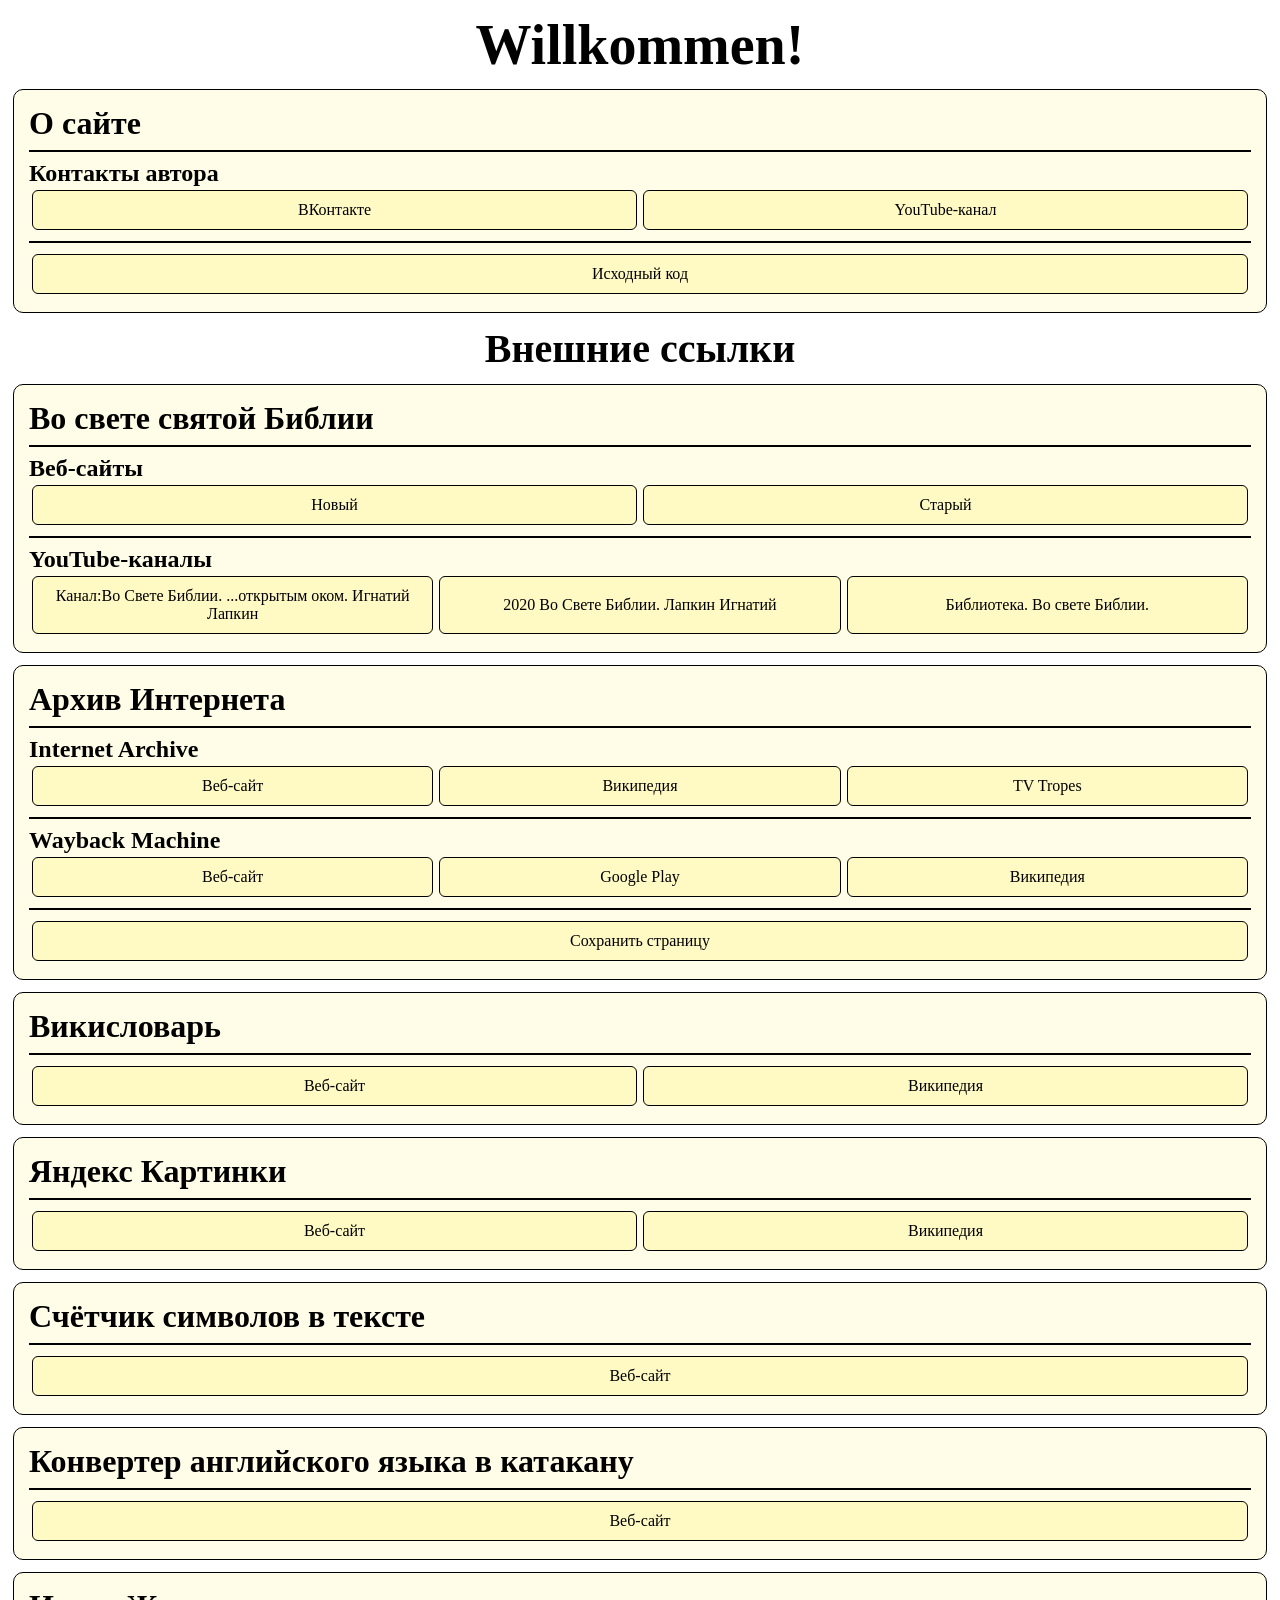
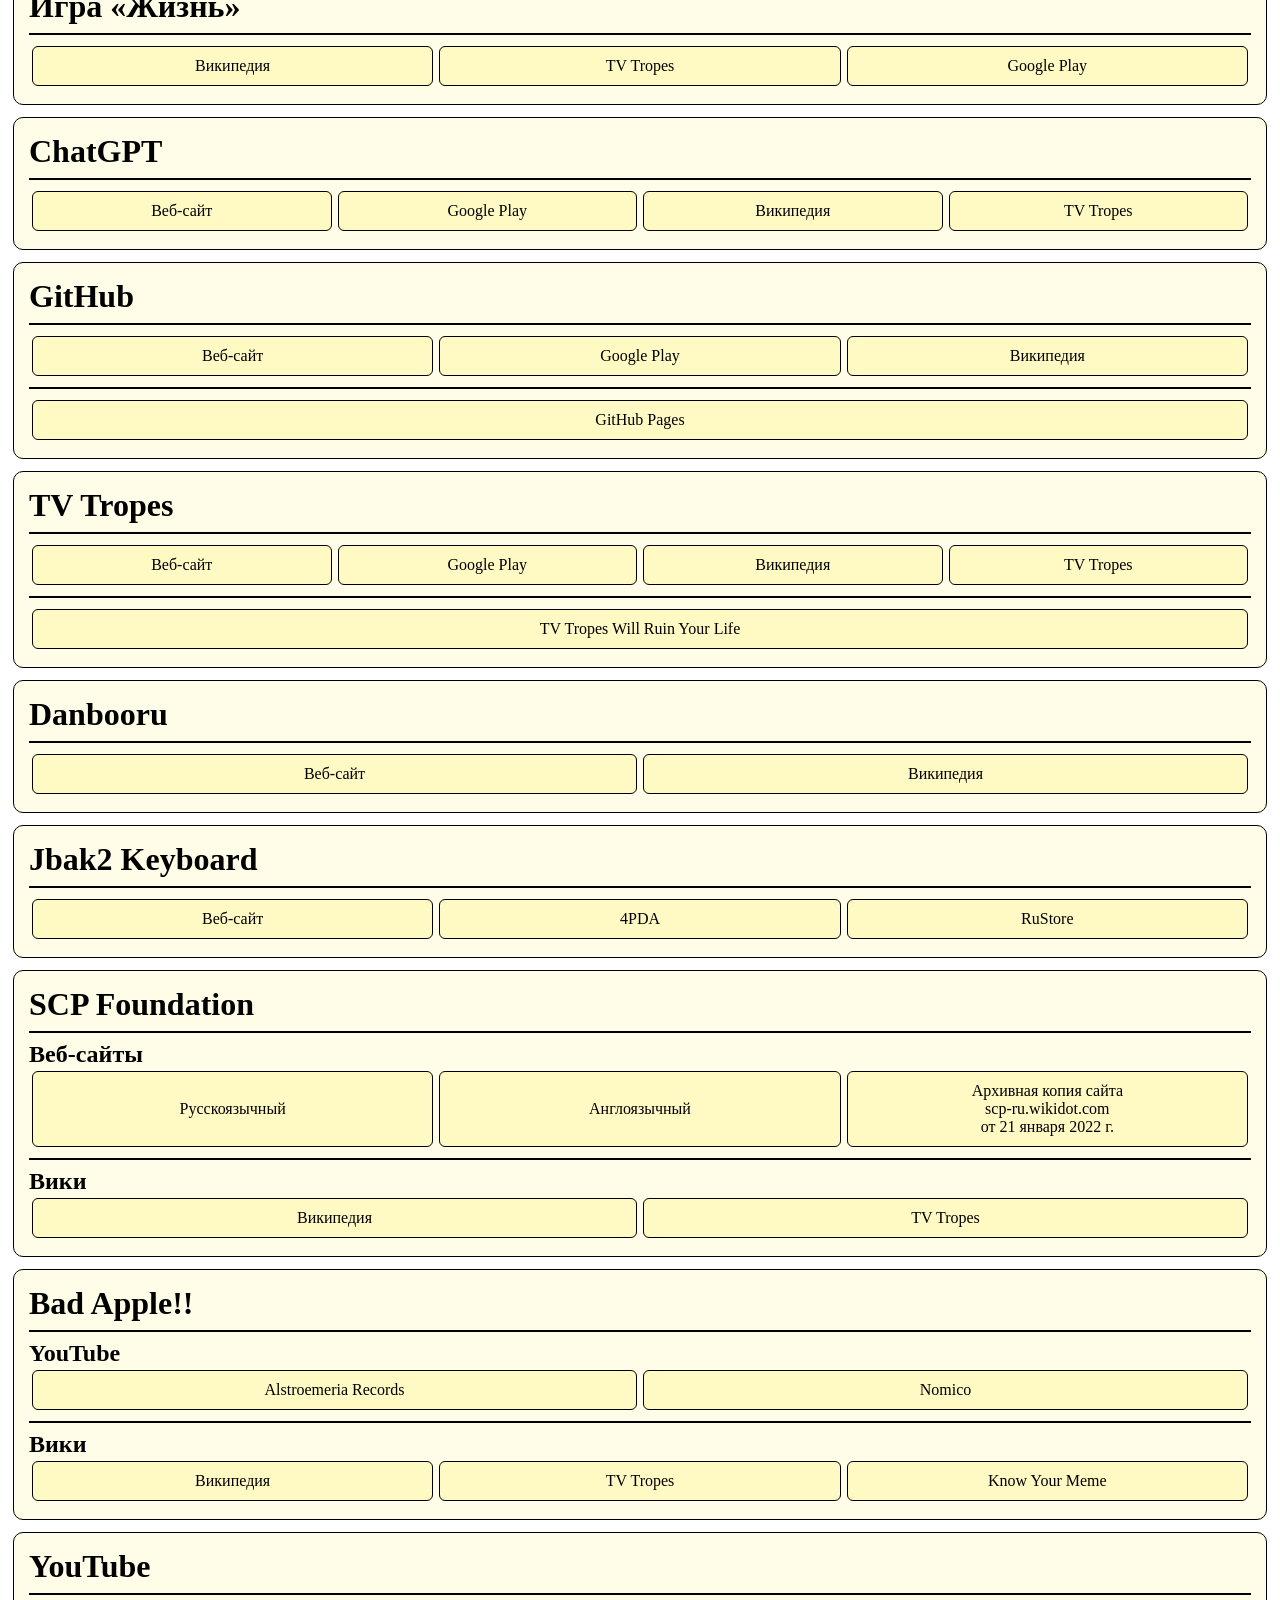
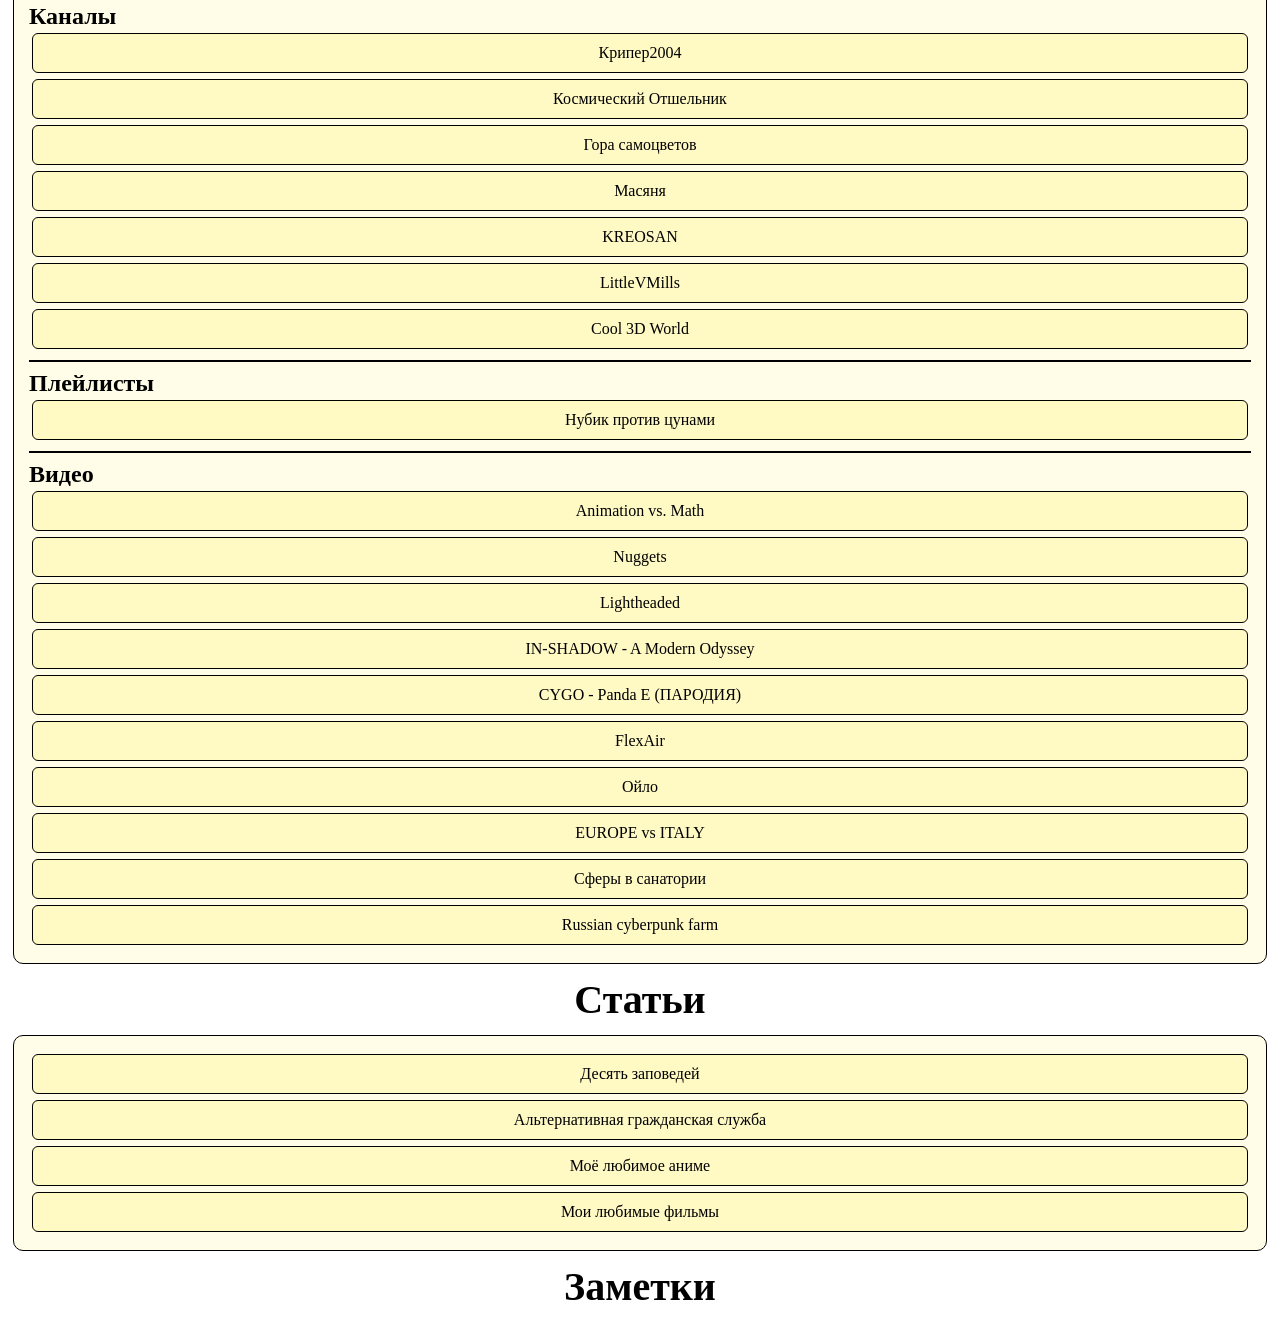
==== index.html @ fa625f8e "Add new reference link for Russian cyberpunk farm" ====
<!DOCTYPE html>
<html lang="ru">
<head>
<meta charset="UTF-8">
<meta name="theme-color" content="#0047AB">
<link rel="stylesheet" href="/styles.css">
<link rel="icon" href="/favicon.png">
<title>Тимоха 64</title>
</head>
<body>
<tac style="font-size:350%"><b>Willkommen!</b></tac>
<sec>
<h1>О сайте</h1>
<hr>
<h2>Контакты автора</h2>
<refs>
<a class="cell" href="https://vk.com/timoha64campfire">ВКонтакте</a>
<a class="cell" href="https://youtube.com/@timoha64campfire">YouTube-канал</a>
</refs>
<hr>
<refs>
<a class="cell" href="https://github.com/timoha64website/timoha64website.github.io">Исходный код</a>
</refs>
</sec>
<hc>Внешние ссылки</hc>
<sec>
<h1>Во свете святой Библии</h1>
<hr>
<h2>Веб-сайты</h2>
<refs>
<a class="cell" href="https://orthodoxbible.ru">Новый</a>
<a class="cell" href="https://kistine1.narod.ru">Старый</a>
</refs>
<hr>
<h2>YouTube-каналы</h2>
<refs>
<a class="cell" href="https://youtube.com/@vosvetebiblii">Канал:Во Свете Библии. ...открытым оком. Игнатий Лапкин</a>
<a class="cell" href="https://youtube.com/@2020vosvetebiblii">2020 Во Свете Библии. Лапкин Игнатий</a>
<a class="cell" href="https://youtube.com/@orthodoxbible">Библиотека. Во свете Библии.</a>
</refs>
</sec>
<sec>
<h1>Архив Интернета</h1>
<hr>
<h2>Internet Archive</h2>
<refs>
<a class="cell" href="https://archive.org">Веб-сайт</a>
<a class="cell" href="https://ru.wikipedia.org/wiki/Архив_Интернета">Википедия</a>
<a class="cell" href="https://tvtropes.org/pmwiki/pmwiki.php/Website/InternetArchive">TV Tropes</a>
</refs>
<hr>
<h2>Wayback Machine</h2>
<refs>
<a class="cell" href="https://web.archive.org">Веб-сайт</a>
<a class="cell" href="https://play.google.com/store/apps/details?id=com.internetarchive.waybackmachine">Google Play</a>
<a class="cell" href="https://ru.wikipedia.org/wiki/Wayback_Machine">Википедия</a>
</refs>
<hr>
<refs>
<a class="cell" href="https://web.archive.org/save">Сохранить страницу</a>
</refs>
</sec>
<sec>
<h1>Викисловарь</h1>
<hr>
<refs>
<a class="cell" href="https://www.wiktionary.org">Веб-сайт</a>
<a class="cell" href="https://ru.wikipedia.org/wiki/Викисловарь">Википедия</a>
</refs>
</sec>
<sec>
<h1>Яндекс Картинки</h1>
<hr>
<refs>
<a class="cell" href="https://yandex.ru/images">Веб-сайт</a>
<a class="cell" href="https://ru.wikipedia.org/wiki/Яндекс_Картинки">Википедия</a>
</refs>
</sec>
<sec>
<h1>Счётчик символов в тексте</h1>
<hr>
<refs>
<a class="cell" href="https://charactercalculator.com/ru">Веб-сайт</a>
</refs>
</sec>
<sec>
<h1>Конвертер английского языка в катакану</h1>
<hr>
<refs>
<a class="cell" href="https://www.sljfaq.org/cgi/e2k.cgi">Веб-сайт</a>
</refs>
</sec>
<sec>
<h1>Игра «Жизнь»</h1>
<hr>
<refs>
<a class="cell" href="https://ru.wikipedia.org/wiki/Игра_«Жизнь»">Википедия</a>
<a class="cell" href="https://tvtropes.org/pmwiki/pmwiki.php/VideoGame/ConwaysGameOfLife">TV Tropes</a>
<a class="cell" href="https://play.google.com/store/apps/details?id=com.dbarans.gameoflife">Google Play</a>
</refs>
</sec>
<sec>
<h1>ChatGPT</h1>
<hr>
<refs>
<a class="cell" href="https://chatgpt.com">Веб-сайт</a>
<a class="cell" href="https://play.google.com/store/apps/details?id=com.openai.chatgpt">Google Play</a>
<a class="cell" href="https://ru.wikipedia.org/wiki/ChatGPT">Википедия</a>
<a class="cell" href="https://tvtropes.org/pmwiki/pmwiki.php/MediaNotes/ChatGPT">TV Tropes</a>
</refs>
</sec>
<sec>
<h1>GitHub</h1>
<hr>
<refs>
<a class="cell" href="https://github.com">Веб-сайт</a>
<a class="cell" href="https://play.google.com/store/apps/details?id=com.github.android">Google Play</a>
<a class="cell" href="https://ru.wikipedia.org/wiki/GitHub">Википедия</a>
</refs>
<hr>
<refs>
<a class="cell" href="https://pages.github.com">GitHub Pages</a>
</refs>
</sec>
<sec>
<h1>TV Tropes</h1>
<hr>
<refs>
<a class="cell" href="https://tvtropes.org">Веб-сайт</a>
<a class="cell" href="https://play.google.com/store/apps/details?id=org.tvtropes.app">Google Play</a>
<a class="cell" href="https://ru.wikipedia.org/wiki/TV_Tropes">Википедия</a>
<a class="cell" href="https://tvtropes.org/pmwiki/pmwiki.php/Website/TVTropes">TV Tropes</a>
</refs>
<hr>
<refs>
<a class="cell" href="https://tvtropes.org/pmwiki/pmwiki.php/JustForFun/TVTropesWillRuinYourLife">TV Tropes Will Ruin Your Life</a>
</refs>
</sec>
<sec>
<h1>Danbooru</h1>
<hr>
<refs>
<a class="cell" href="https://safebooru.donmai.us">Веб-сайт</a>
<a class="cell" href="https://en.wikipedia.org/wiki/Danbooru">Википедия</a>
</refs>
</sec>
<sec>
<h1>Jbak2 Keyboard</h1>
<hr>
<refs>
<a class="cell" href="https://jbak2.ucoz.net">Веб-сайт</a>
<a class="cell" href="https://4pda.to/forum/index.php?showtopic=638021">4PDA</a>
<a class="cell" href="https://www.rustore.ru/catalog/app/com.jbak2.JbakKeyboard">RuStore</a>
</refs>
</sec>
<sec>
<h1>SCP Foundation</h1>
<hr>
<h2>Веб-сайты</h2>
<refs>
<a class="cell" href="https://scpfoundation.net">Русскоязычный</a>
<a class="cell" href="https://scp-wiki.wikidot.com">Англоязычный</a>
<a class="cell" href="https://web.archive.org/web/20220121201047/http://scp-ru.wikidot.com">Архивная копия сайта<br>scp-ru.wikidot.com<br>от 21 января 2022 г.</a>
</refs>
<hr>
<h2>Вики</h2>
<refs>
<a class="cell" href="https://ru.wikipedia.org/wiki/SCP_Foundation">Википедия</a>
<a class="cell" href="https://tvtropes.org/pmwiki/pmwiki.php/Website/SCPFoundation">TV Tropes</a>
</refs>
</sec>
<sec>
<h1>Bad Apple!!</h1>
<hr>
<h2>YouTube</h2>
<refs>
<a class="cell" href="https://youtu.be/_aTq73Oz2hU">Alstroemeria Records</a>
<a class="cell" href="https://youtu.be/zPOMR2tenHE">Nomico</a>
</refs>
<hr>
<h2>Вики</h2>
<refs>
<a class="cell" href="https://simple.wikipedia.org/wiki/Bad_Apple!!">Википедия</a>
<a class="cell" href="https://tvtropes.org/pmwiki/pmwiki.php/Music/BadApple">TV Tropes</a>
<a class="cell" href="https://knowyourmeme.com/memes/bad-apple">Know Your Meme</a>
</refs>
</sec>
<sec>
<h1>YouTube</h1>
<hr>
<h2>Каналы</h2>
<refs>
<a class="cell" href="https://youtube.com/@kriper2004">Крипер2004</a>
</refs>
<refs>
<a class="cell" href="https://youtube.com/@kosmicheskiy_otshelnik">Космический Отшельник</a>
</refs>
<refs>
<a class="cell" href="https://youtube.com/@mountainofgems">Гора самоцветов</a>
</refs>
<refs>
<a class="cell" href="https://youtube.com/@masyanyas">Масяня</a>
</refs>
<refs>
<a class="cell" href="https://youtube.com/@kreosan">KREOSAN</a>
</refs>
<refs>
<a class="cell" href="https://youtube.com/@littlevmills">LittleVMills</a>
</refs>
<refs>
<a class="cell" href="https://youtube.com/@cool3dworld">Cool 3D World</a>
</refs>
<hr>
<h2>Плейлисты</h2>
<refs>
<a class="cell" href="https://youtube.com/playlist?list=PLaXZuZRK7n_GMtzns7CGPfnDXzZ-rn4II">Нубик против цунами</a>
</refs>
<hr>
<h2>Видео</h2>
<refs>
<a class="cell" href="https://youtu.be/B1J6Ou4q8vE">Animation vs. Math</a>
</refs>
<refs>
<a class="cell" href="https://youtu.be/HUngLgGRJpo">Nuggets</a>
</refs>
<refs>
<a class="cell" href="https://youtu.be/oCpWbuKwlPc">Lightheaded</a>
</refs>
<refs>
<a class="cell" href="https://youtu.be/j800SVeiS5I">IN-SHADOW - A Modern Odyssey</a>
</refs>
<refs>
<a class="cell" href="https://youtu.be/nFB8_APHCC8">CYGO - Panda E (ПАРОДИЯ)</a>
</refs>
<refs>
<a class="cell" href="https://youtu.be/1PaB948E2C4">FlexAir</a>
</refs>
<refs>
<a class="cell" href="https://youtu.be/TLL9h8WvNHU">Ойло</a>
</refs>
<refs>
<a class="cell" href="https://youtu.be/tzQuuoKXVq0">EUROPE vs ITALY</a>
</refs>
<refs>
<a class="cell" href="https://youtu.be/19oaDJJI9lg">Сферы в санатории</a>
</refs>
<refs>
<a class="cell" href="https://youtu.be/8HZ4DnVfWYQ">Russian cyberpunk farm</a>
</refs>
</sec>
<hc>Статьи</hc>
<sec>
<refs>
<a class="cell" href="/pages/Ten_Commandments.html">Десять заповедей</a>
</refs>
<refs>
<a class="cell" href="/pages/Alternative_civilian_service.html">Альтернативная гражданская служба</a>
</refs>
<refs>
<a class="cell" href="/pages/My_favorite_anime.html">Моё любимое аниме</a>
</refs>
<refs>
<a class="cell" href="/pages/My_favorite_movies.html">Мои любимые фильмы</a>
</refs>
<refs>

</refs>
</sec>
<hc>Заметки</hc>
<!--
<tac style="font-family:Times New Roman;font-size:1500%">יהוה</tac>
<tac>
<fieldset style="display:inline-block">
<legend>Прит. 18:11</legend>
Имя Господа — крепкая башня: убегает в неё праведник — и безопасен.
</fieldset>
</tac>
<hr>
<h1>Изучение святой Библии</h1>
<ul>
<li>
Читать православную версию святой Библии (77 книг) онлайн на русском языке
<ul>
<li><a href="https://azbyka.ru/biblia">Азбука веры</a></li>
<li><a href="https://bible.by/syn-77">Библия онлайн (bible.by)</a></li>
<li><a href="https://bible.ru/bible/rst78">Библия онлайн (bible.ru)</a></li>
</ul>
</li>
<li>
Читать протестантскую версию святой Библии (66 книг) онлайн на английском языке
<ul>
<li><a href="https://www.biblegateway.com">Bible Gateway</a></li>
</ul>
</li>
<li>
Скачать православную версию святой Библии (77 книг) на ПК
<ul>
<li><a href="https://www.biblequote.org">BibleQuote</a></li>
</ul>
</li>
<li>
Скачать протестантскую версию святой Библии (66 книг) на телефон
<ul>
<li><a href="https://mybible.zone/ru">MyBible</a></li>
</ul>
</li>
</ul>
-->
</body>
</html>
---- styles.css ----
body {font-family:Inter;text-size-adjust:none;padding:5px}
p {margin:0px;text-indent:23px;line-height:135%}
ul, ol {margin-top:0px;margin-bottom:0px;line-height:150%}
hr {border:1px solid black}
.f200 {font-size:200%}

sec {
    border: 1px solid black;
    border-radius: 10px;
    margin: 12px 0;
    padding: 15px;
    background-color: #FFFDE7;
    display: block;
}

sec hr {
    border: 0.5px solid black;
}

sec :is(h1, h2, h3, h4, h5, h6) {
    margin-top: 0px;
    margin-bottom: 0px;
}

refs {
    display: grid;
    grid-auto-columns: 1fr;
    grid-auto-flow: column;
}

.cell {
    border: 1px solid black;
    border-radius: 6px;
    margin: 3px;
    padding: 10px;
    background-color: #FFF9C4;
    display: flex;
    align-items: center;
    justify-content: center;
    text-align: center;
    text-decoration: none;
    color: inherit;
}

table {border-collapse:collapse;margin-top:3px;margin-bottom:3px}
td,th {border:1px solid black;padding:5px}
.vat,.vat td {vertical-align:top}

fieldset,legend {border:1px solid black;border-radius:3px}
fieldset {margin-top:5px;margin-bottom:5px}
fieldset:not(:has(> legend)) {padding-top:10px}

hc {display:block;text-align:center;font-size:250%;font-weight:bold}
hc2 {display:block;text-align:center;font-size:140%;font-weight:bold}
tac {display:block;text-align:center}
tar {display:block;text-align:right}
.tac {text-align:center}
.tar {text-align:right}

wspl {display:block;white-space:pre-line}
.wspl {white-space:pre-line}
.w100 {width:100%}

gb1 {padding-left:2px;padding-right:2px;border-radius:3px;white-space:nowrap;background-color:#1F883D;border:1px solid #1F793A;color:white}
gb2 {padding-left:2px;padding-right:2px;border-radius:3px;white-space:nowrap;background-color:#F6F8FA;border:1px solid #D1D9E0}
nw {white-space:nowrap}
.ii {vertical-align:middle} /* bottom , text-bottom */
.bsh td {border-style:hidden}

@font-face {
font-family:Inter;
src:url('/files/fonts/Inter.ttf');
}

@font-face {
font-family:Times New Roman;
src:url('/files/fonts/timesnewroman.ttf');
}

.il {list-style-type:decimal;display:list-item;margin-left:40px}
.fn {white-space:nowrap;vertical-align:super;text-decoration:none;user-select:none;font-weight:normal}
:target {background-color:#DDEEFF}

/*
tab {padding-left:3px;padding-right:3px;user-select:all;background-color:#000000;color:#FFFFFF;border-radius:3px;white-space:pre;display:block;overflow:scroll}
tai {padding-left:3px;padding-right:3px;user-select:all;background-color:#000000;color:#FFFFFF;border-radius:3px;white-space:pre;display:inline}
.bu {display:block;user-select:none;background-color:#CFAD80;padding:5px;margin:5px;border-radius:5px;text-decoration:none;color:black;cursor:pointer;font-family:Cherry Swash,NAMU}
.ii {height:2ex;vertical-align:middle}

@font-face {
font-family:Cherry Swash;
src:url('/directories/files/fonts/CherrySwash-Regular.ttf');
unicode-range:U+41-7a;
}

body,chem .katex {font-family:Cherry Swash,PT Mono,NAMU,Source Sans Pro,Noto Emoji,"M PLUS 1p",Noto Sans Japanese,Inter}
body {word-break:break-word}
.in {font-family:Inter}
.ar {font-family:Arial}
gr,.gr,chem .katex {font-family:Zen Kurenaido}
h6 {font-size:100%}
h5 {font-size:120%}
h4 {font-size:140%}
h3 {font-size:160%}
h2 {font-size:180%}
cf {display:block;border:1px solid black;background-color:#FAEBD7;padding:7px}
.cs {font-family:Church Slavonic}
ab {text-indent:10%;display:inline-block}
.tac,[class=tac] td {text-align:center}
.bi {background-repeat:no-repeat;background-size:100%}
table[class=tac] ol,ul {text-align:left}
table {border-collapse:collapse;display:block;overflow:scroll}
td {white-space:nowrap;border:1px solid black}
th {white-space:nowrap;background-color:#F7EBDB;text-align:center;font-weight:normal;border:1px solid black}
[class=wsn] td {white-space:normal}
a {text-underline-position:under}
ol,ul {padding-right:20px}
min {vertical-align:super;font-size:70%;text-decoration-line:underline}
qi::before {content:url('/directories/files/images/svg/quote.svg')}
qi::after {content:url('/directories/files/images/svg/quote.svg')}
qb::before {content:url('/directories/files/images/svg/quote.svg')}
qb::after {content:url('/directories/files/images/svg/quote.svg')}
qb {display:block;text-align:center;padding:20px}
.er::after {vertical-align:top;display:inline-block;content:url('/directories/files/images/svg/external_reference.svg')}
.ww::after {vertical-align:top;display:inline-block;content:url('/directories/files/images/svg/Wikipedia_W.svg')}
bf {display:inline-block;border:1px solid black}
bfb {display:block;border:1px solid black}
rf {display:inline-block;border:1px solid red;padding:1px}
rfb {display:block;border:1px solid red}
bo,.bo {font-weight:bold}
it,.it {font-style:italic}
un,.un {text-decoration-line:underline;text-underline-position:under}
lt,.lt {text-decoration-line:line-through}
ov,.ov {text-decoration-line:overline}
subs {vertical-align:sub;font-size:70%}
sups {vertical-align:super;font-size:70%}
kn {font-kerning:none}
deg90 {transform:rotate(90deg);display:inline-block}
deg180 {transform:rotate(180deg);display:inline-block}
deg270 {transform:rotate(270deg);display:inline-block}
mi {transform:scaleX(-1);display:inline-block}

.mn,ul[class=mn] li {list-style-type:none}
.md,ul[class=md] li,.md2 ul li {list-style-type:disc}
.check,ul[class=check] li {list-style-type:"✓ "}
.cross,ul[class=cross] li {list-style-type:"✕ "}
.bb,ul[class=bb] li {list-style-type:"☐ "}
.bbc,ul[class=bbc] li {list-style-type:"☑ "}
.bbx,ul[class=bbx] li {list-style-type:"☒ "}
.cl,ul[class=cl] li {list-style-type:"\1f12f"}

@counter-style number_dot {system:fixed;symbols:⒈ ⒉ ⒊ ⒋ ⒌ ⒍ ⒎ ⒏ ⒐ ⒑ ⒒ ⒓ ⒔ ⒕ ⒖ ⒗ ⒘ ⒙ ⒚ ⒛;suffix:" "}
.number_dot {list-style-type:number_dot}
@counter-style number_circled {system:fixed;symbols:① ② ③ ④ ⑤ ⑥ ⑦ ⑧ ⑨ ⑩ ⑪ ⑫ ⑬ ⑭ ⑮ ⑯ ⑰ ⑱ ⑲ ⑳ ㉑ ㉒ ㉓ ㉔ ㉕ ㉖ ㉗ ㉘ ㉙ ㉚ ㉛ ㉜ ㉝ ㉞ ㉟ ㊱ ㊲ ㊳ ㊴ ㊵ ㊶ ㊷ ㊸ ㊹ ㊺ ㊻ ㊼ ㊽ ㊾ ㊿;suffix:" "}
.number_circled {list-style-type:number_circled}
@counter-style number_parenthesis {system:fixed;symbols:"1";suffix:") "}
.number_parenthesis {list-style-type:number_parenthesis}
@counter-style cyrillic_parenthesis {system:alphabetic;symbols:а б в г д е ё ж з и й к л м н о п р с т у ф х ц ч ш щ ъ ы ь э ю я;suffix:") "}
.cyrillic_parenthesis {list-style-type:cyrillic_parenthesis}
@counter-style cyrillic_dot {system:alphabetic;symbols:а б в г д е ё ж з и й к л м н о п р с т у ф х ц ч ш щ ъ ы ь э ю я;suffix:". "}
.cyrillic_dot {list-style-type:cyrillic_dot}
.ma ::marker {content:counters(list-item,'.')' '}
.ma li {list-style-position:inside}

@font-face {
font-family:PT Mono;
src:url('/directories/files/fonts/PTMono-Regular.ttf');
unicode-range:U+30-39,U+FB01;
}
@font-face {
font-family:Zen Kurenaido;
src:url('/directories/files/fonts/ZenKurenaido.ttf');
unicode-range:U+391-3a1,U+3a3-3a9,U+3b1-3c9;
}
@font-face {
font-family:Source Sans Pro;
src:url('/directories/files/fonts/SourceSansPro.ttf');
unicode-range:U+bd,U+2153,U+bc,U+2155,U+2159,U+2150,U+215b,U+2151,U+2152,U+2154,U+2156,U+be,U+2157,U+215c,U+2158,U+215a,U+215d,U+215e,U+2044,U+2189,U+7c,U+a6,U+2016;
}
@font-face {
font-family:Inter;
src:url('/directories/files/fonts/Inter.ttf');
}
@font-face {
font-family:"M PLUS 1p";
src:url('/directories/files/fonts/MPLUS1p.ttf');
unicode-range:U+2640,U+2642,U+203e,U+230a,U+2308,U+230b,U+2309,U+5350,U+534d,U+2217,U+2020,U+2302,U+2423,U+21b2,U+21c5,U+21c4,U+21d2,U+21e4,U+21e5,U+21c8,U+21ca,U+2220,U+221a,U+221b,U+221c,U+2300,U+b1,U+2213,U+214b,U+2610-2612,U+2715,U+24ea,U+2460-2473,U+3251-325f,U+32b1-32bf;
size-adjust:100.9%;
}
@font-face {
font-family:Noto Emoji;
src:url('/directories/files/fonts/NotoEmoji.ttf');
unicode-range:U+1fa99,U+1f48e,U+1f381,U+1f4a3,U+1f947,U+1f948,U+1f949,U+2734,U+2139,U+2b05,U+2b06,U+2b07,U+27a1,U+271d,U+2626,U+1FAC0;
}
@font-face {
font-family:Noto Sans Japanese;
src:url('/directories/files/fonts/NotoSansJP.otf');
unicode-range:U+2660-2667,U+2042,U+2295,U+2488-249b,U+24d8;
}
@font-face {
font-family:Church Slavonic;
src:url('https://azbyka.ru/biblia/assets/fonts/PonomarUnicode.ttf');
}
*/
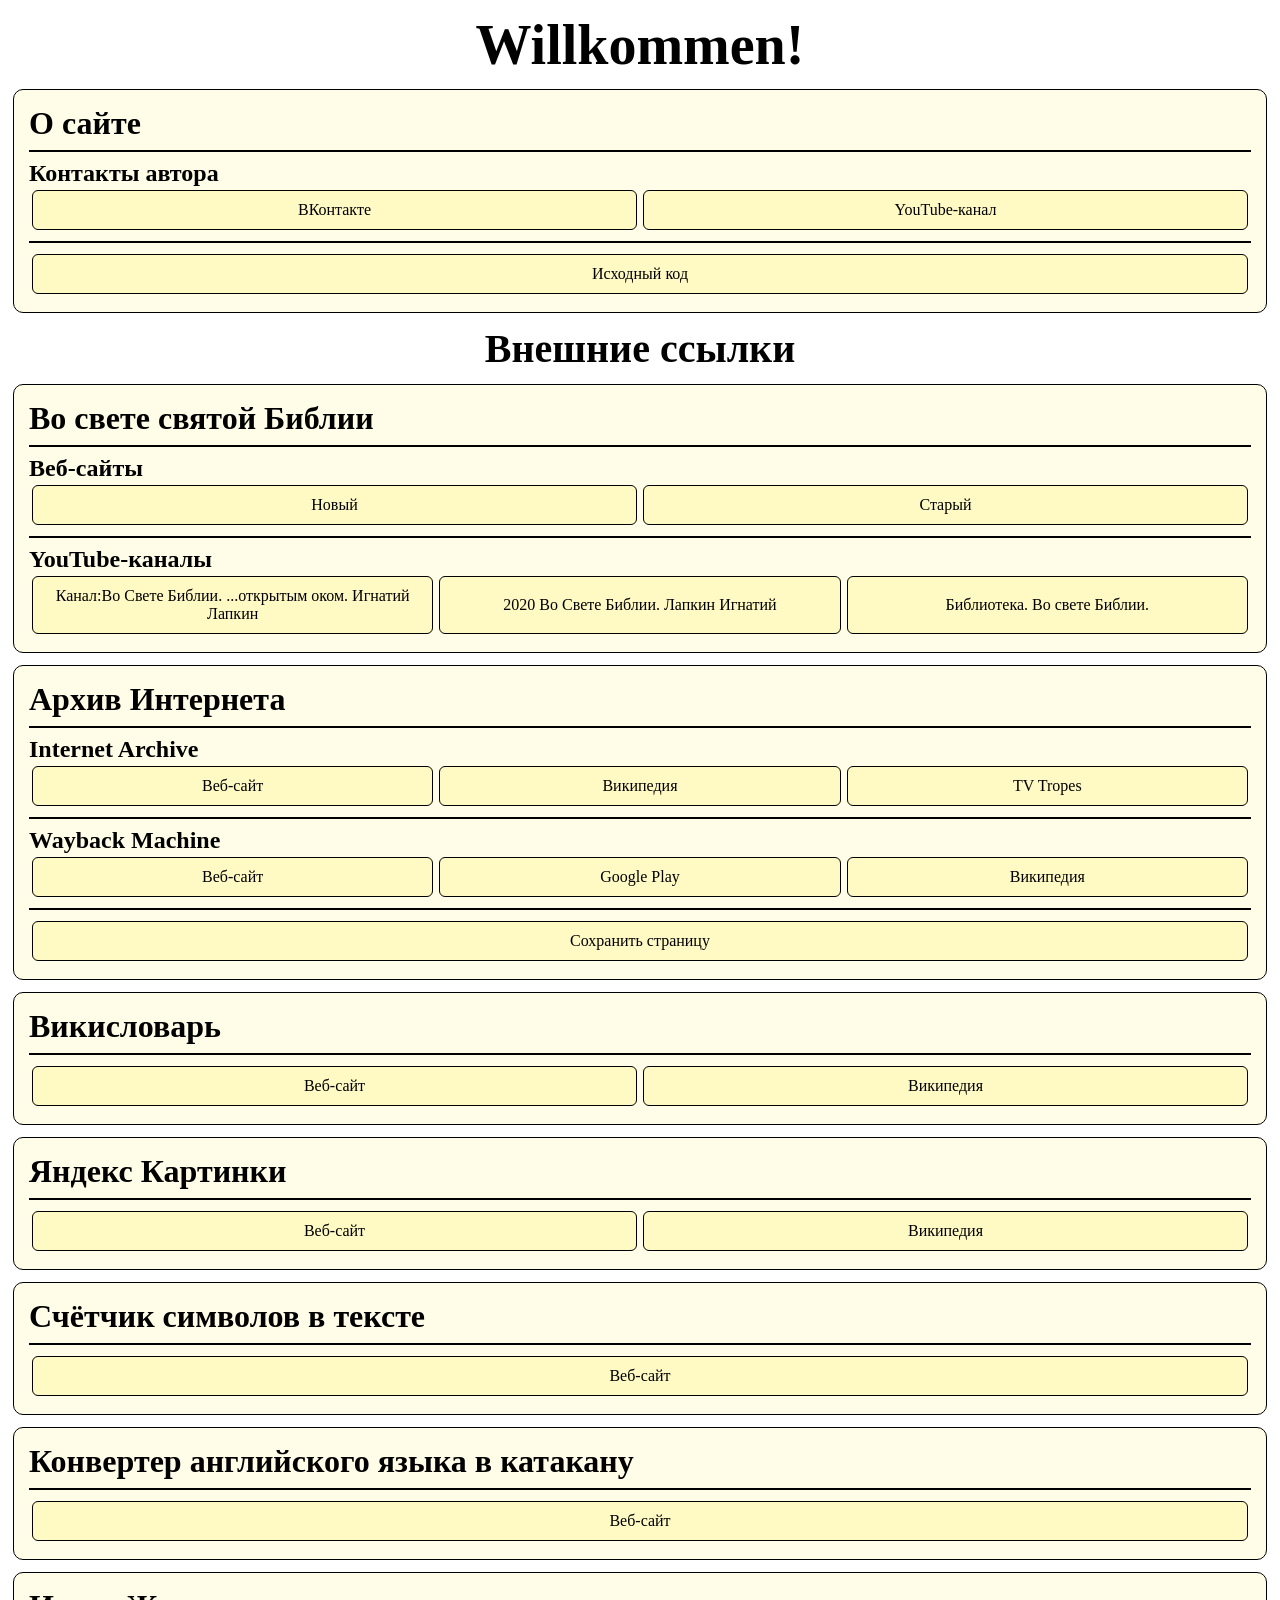
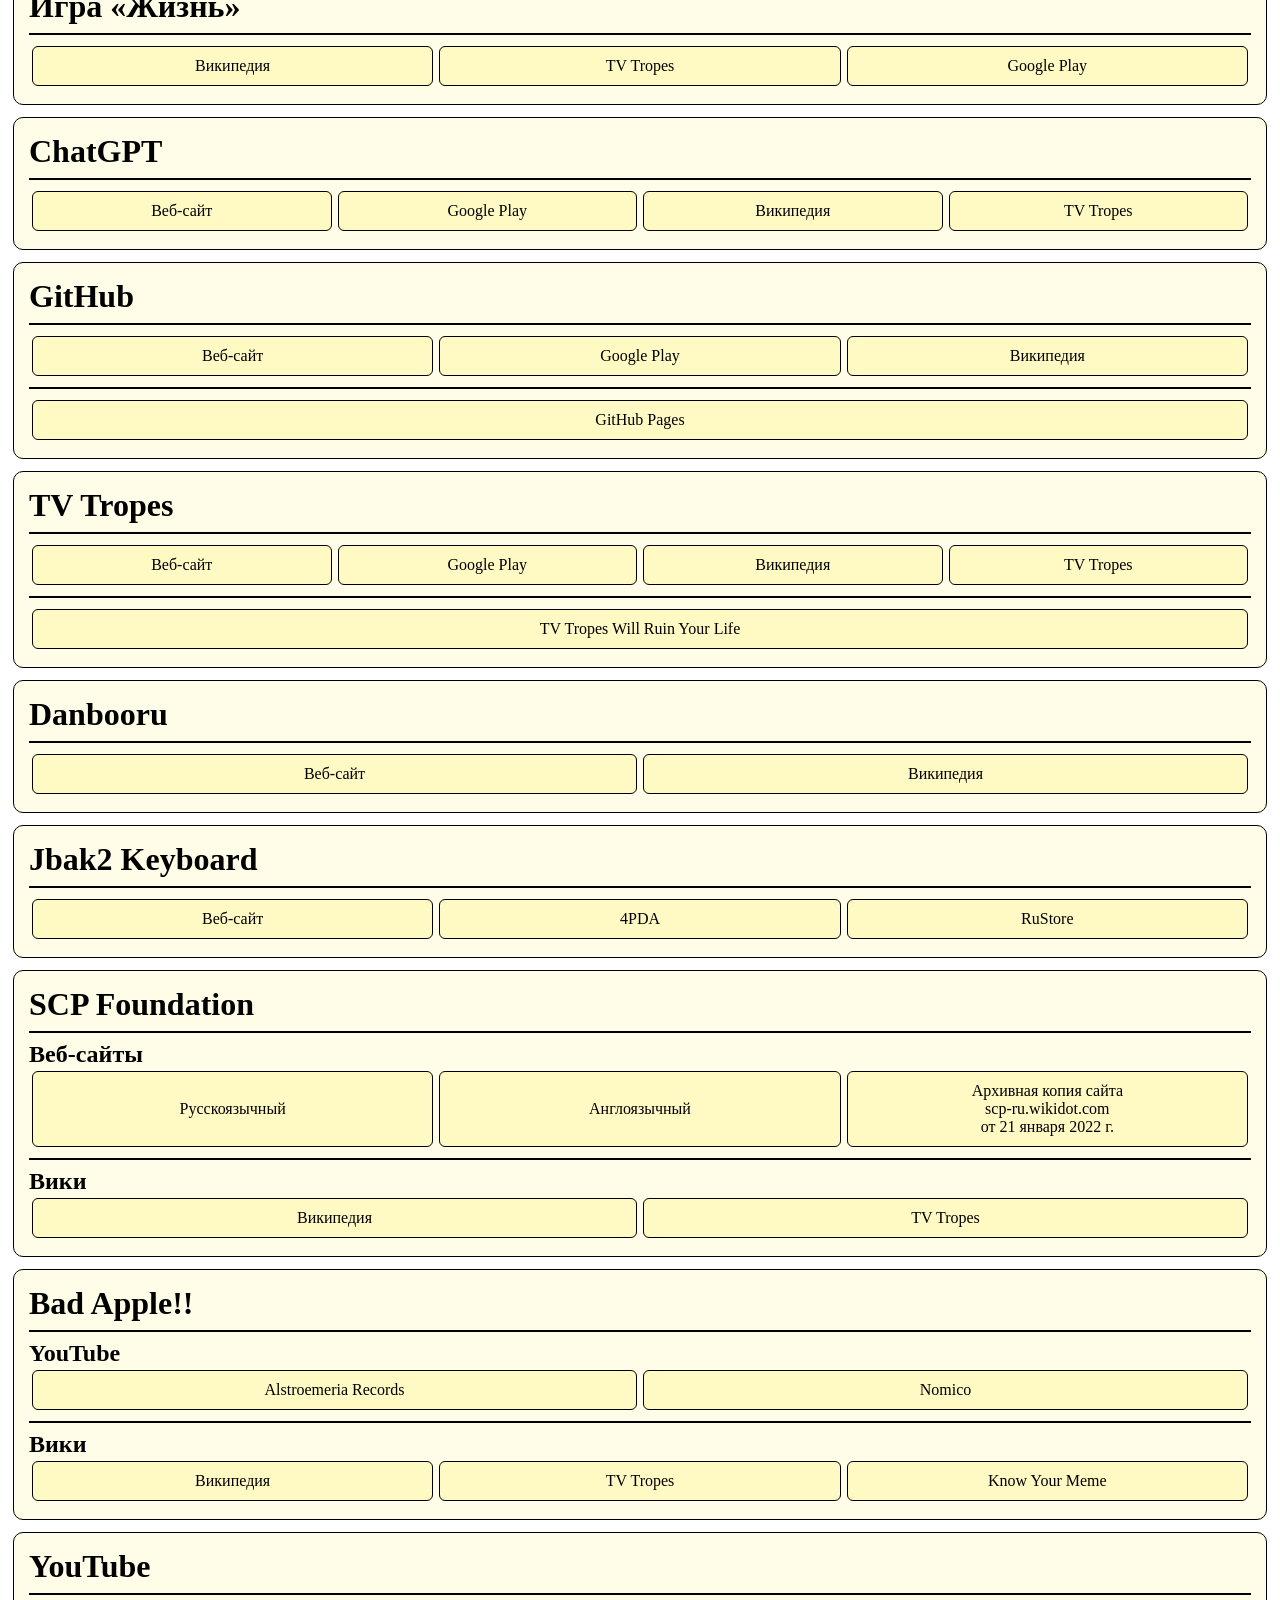
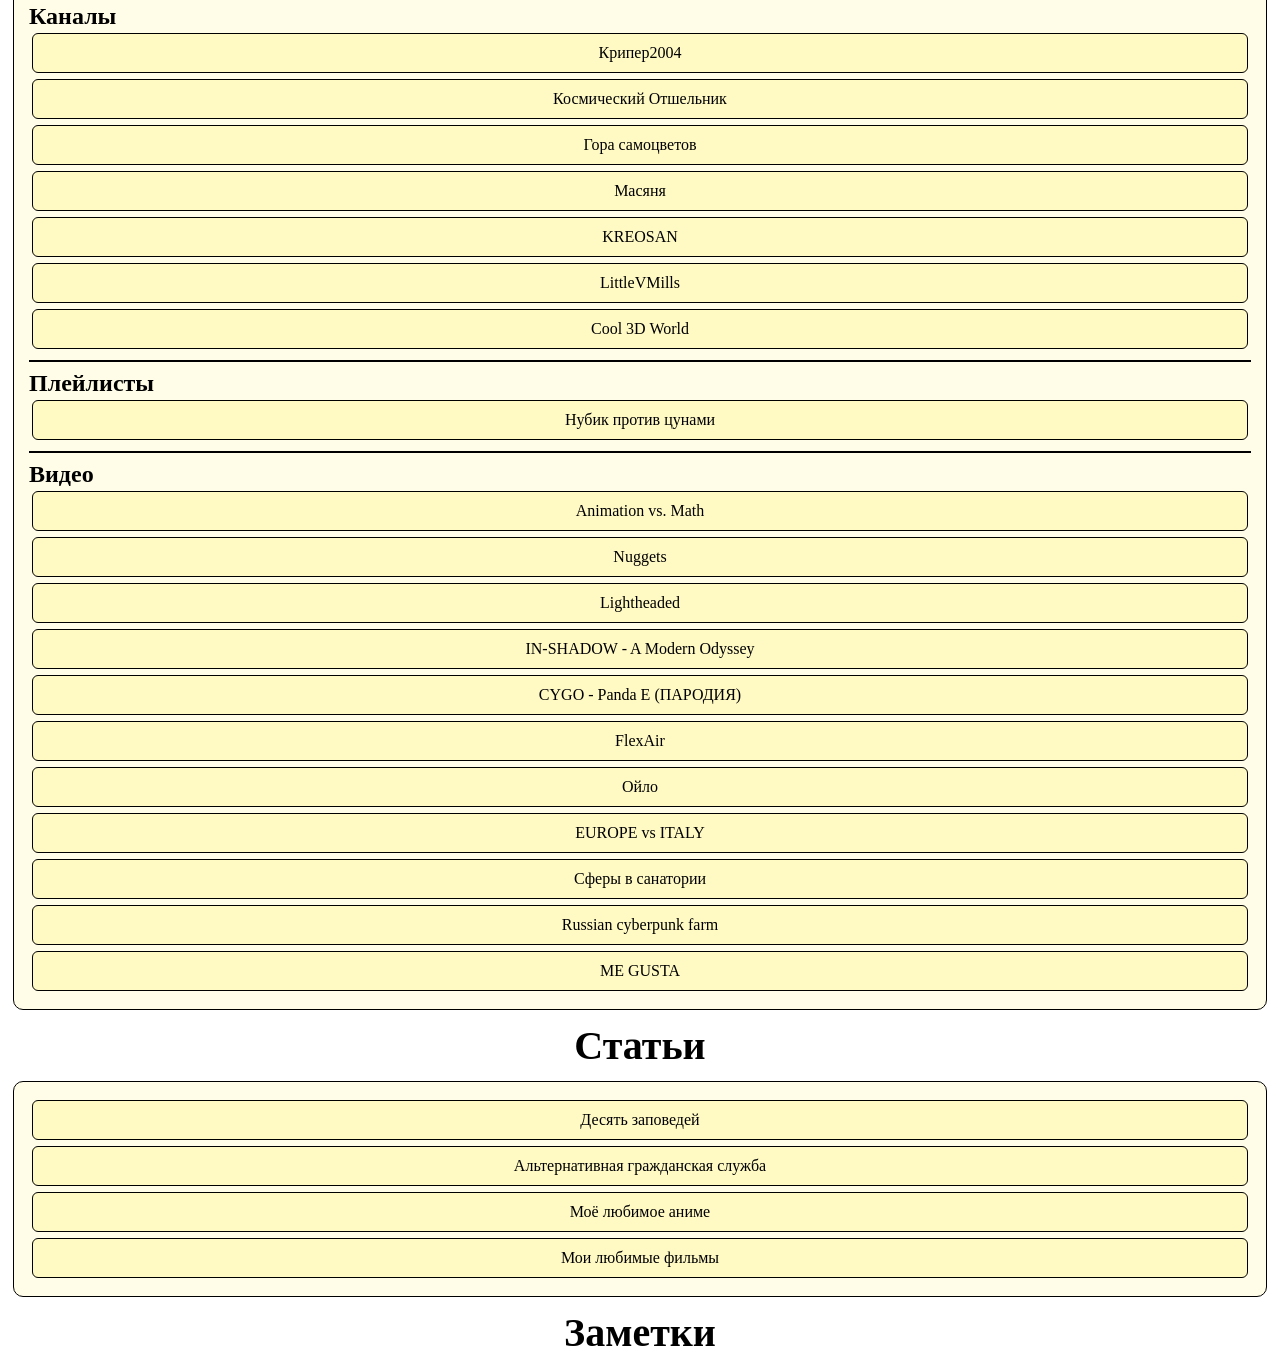
==== commit 09459450: "Add new link to ME GUSTA in index.html" ====
--- a/index.html
+++ b/index.html
@@ -247,6 +247,9 @@
 <refs>
 <a class="cell" href="https://youtu.be/8HZ4DnVfWYQ">Russian cyberpunk farm</a>
 </refs>
+<refs>
+<a class="cell" href="https://youtu.be/-XsgVtLVyZM">ME GUSTA</a>
+</refs>
 </sec>
 <hc>Статьи</hc>
 <sec>
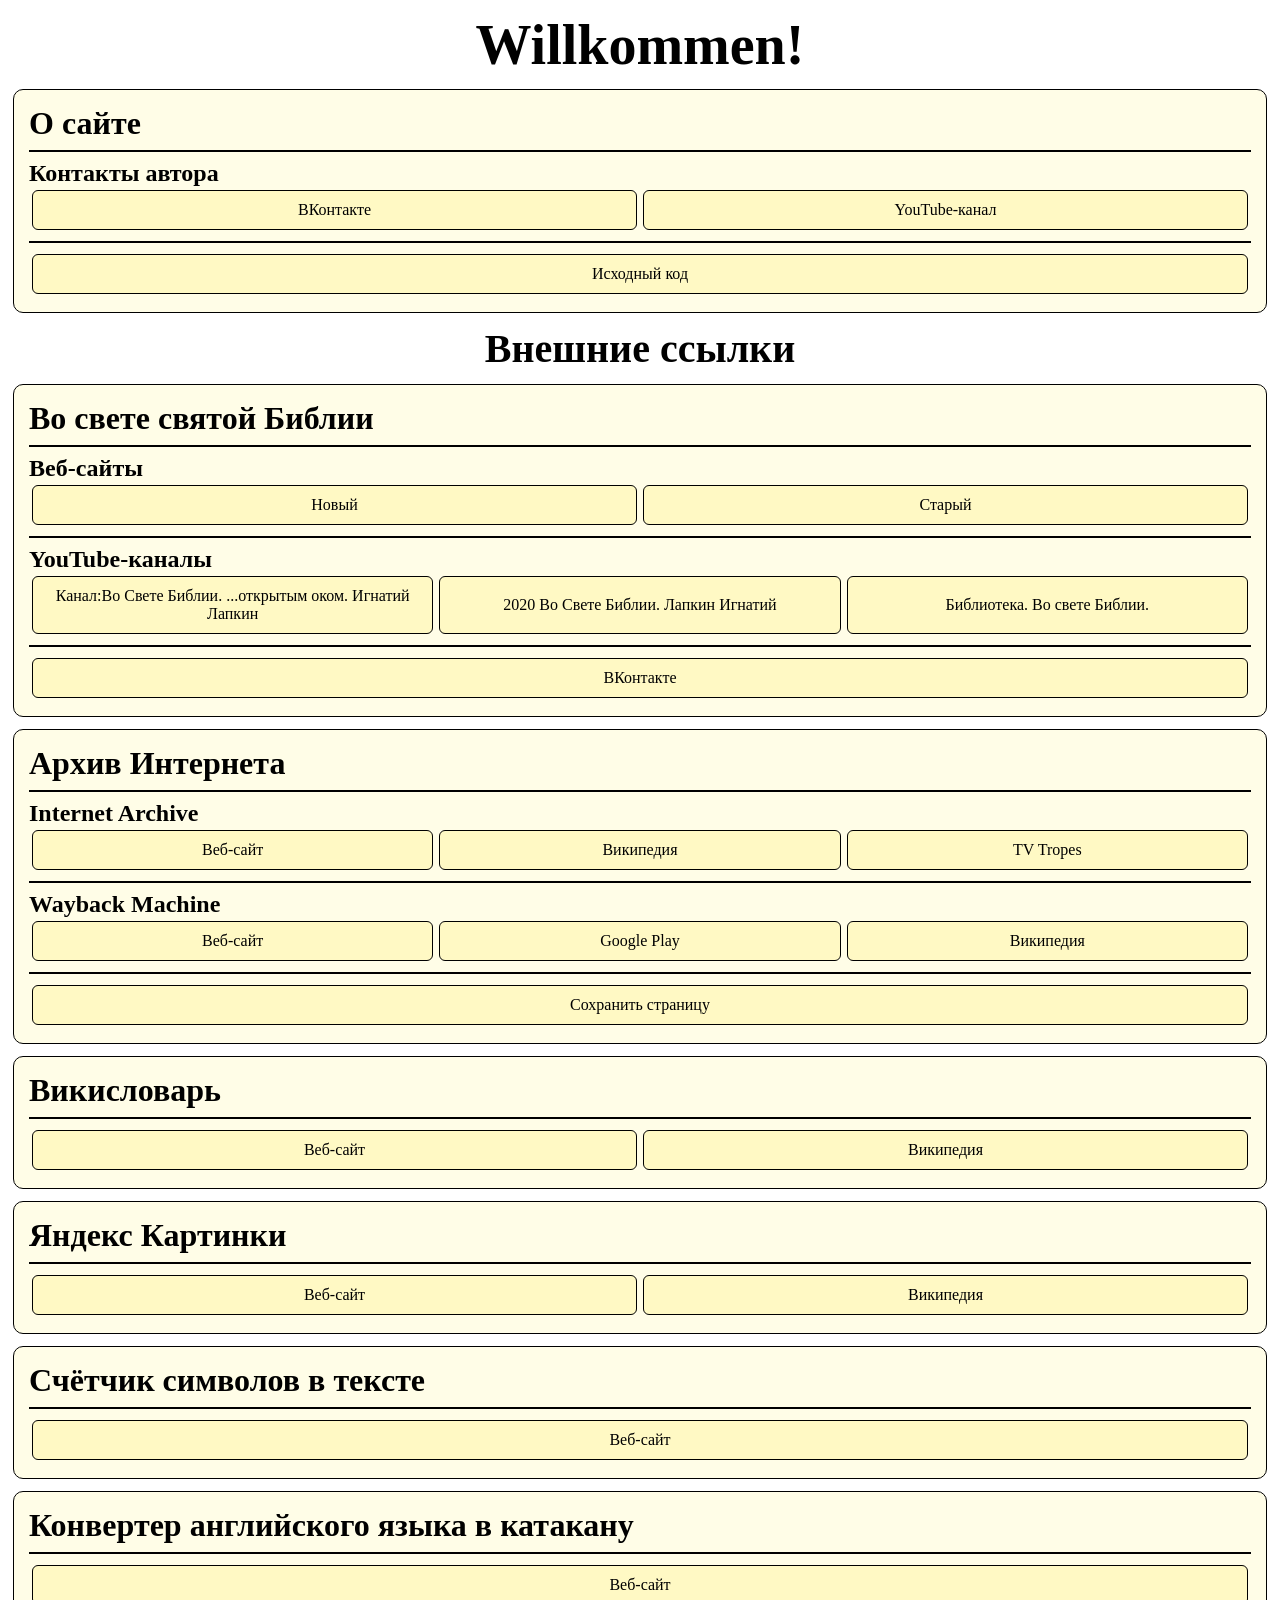
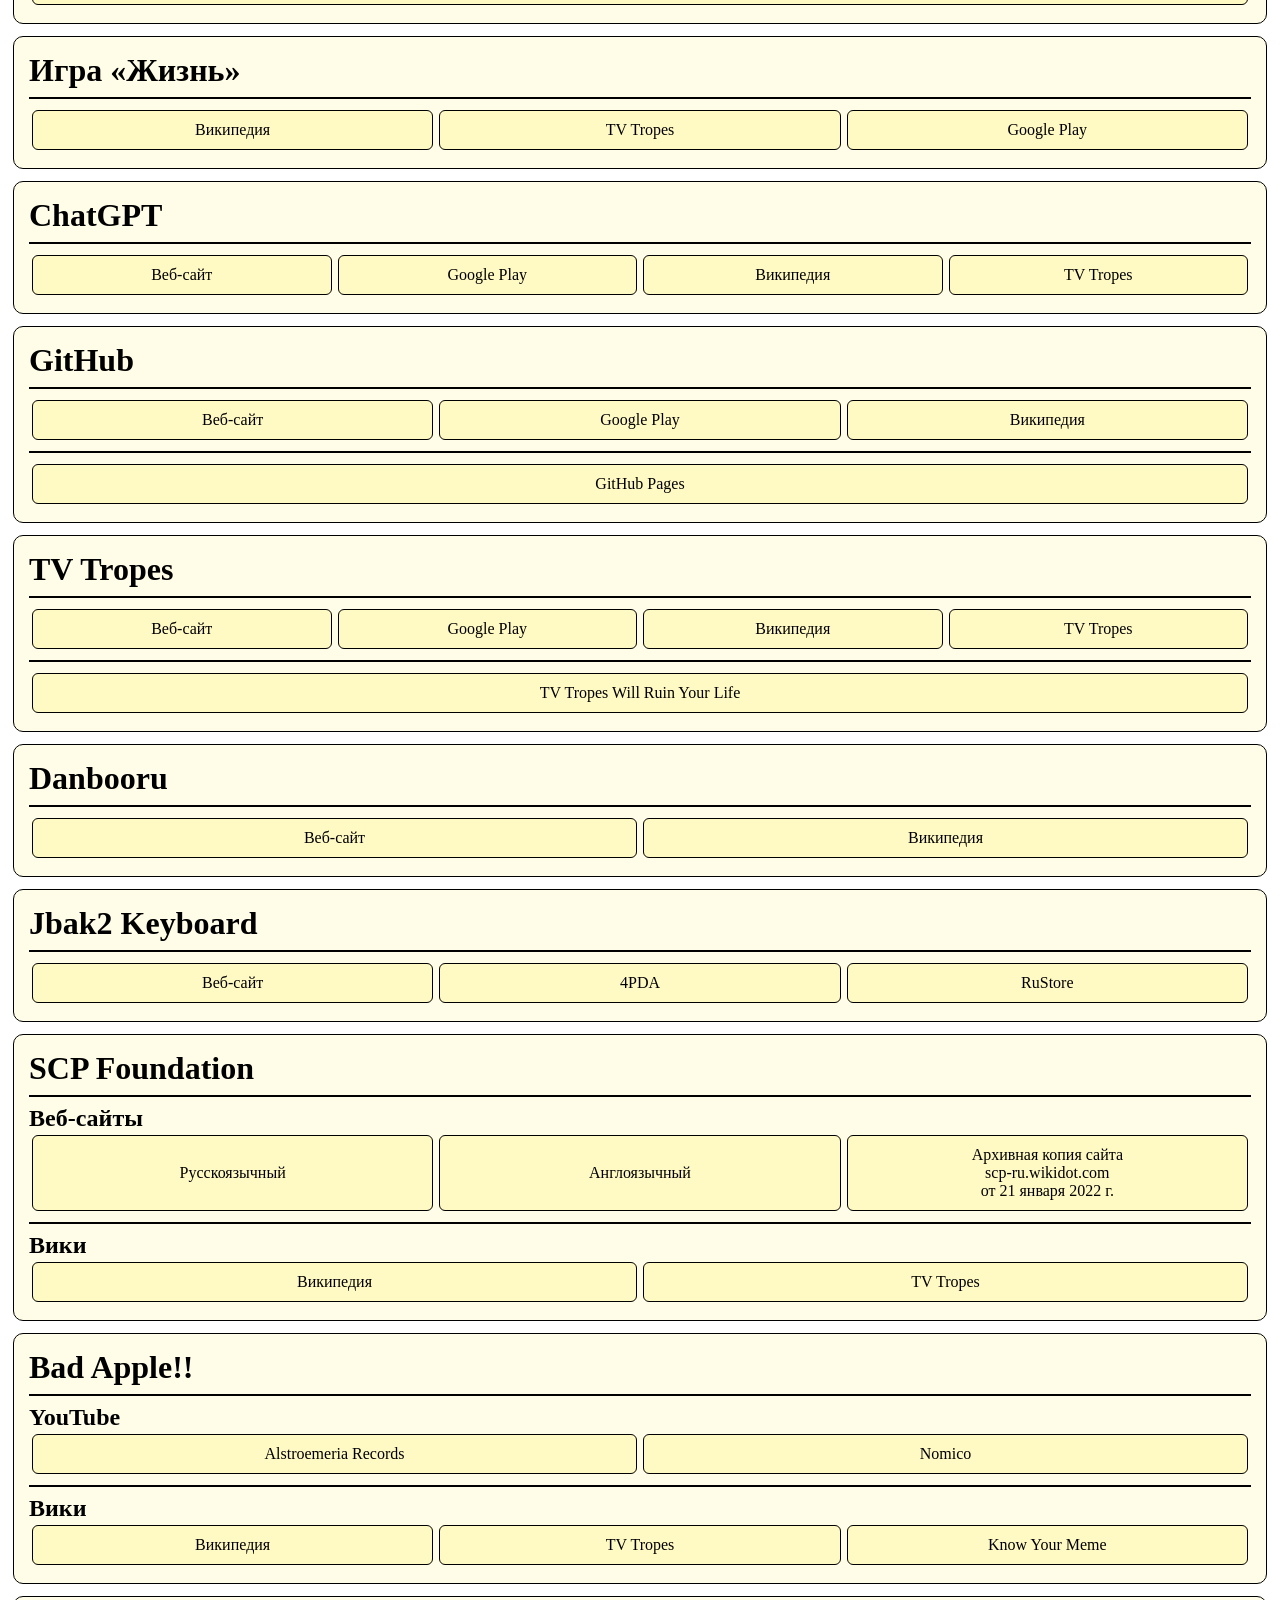
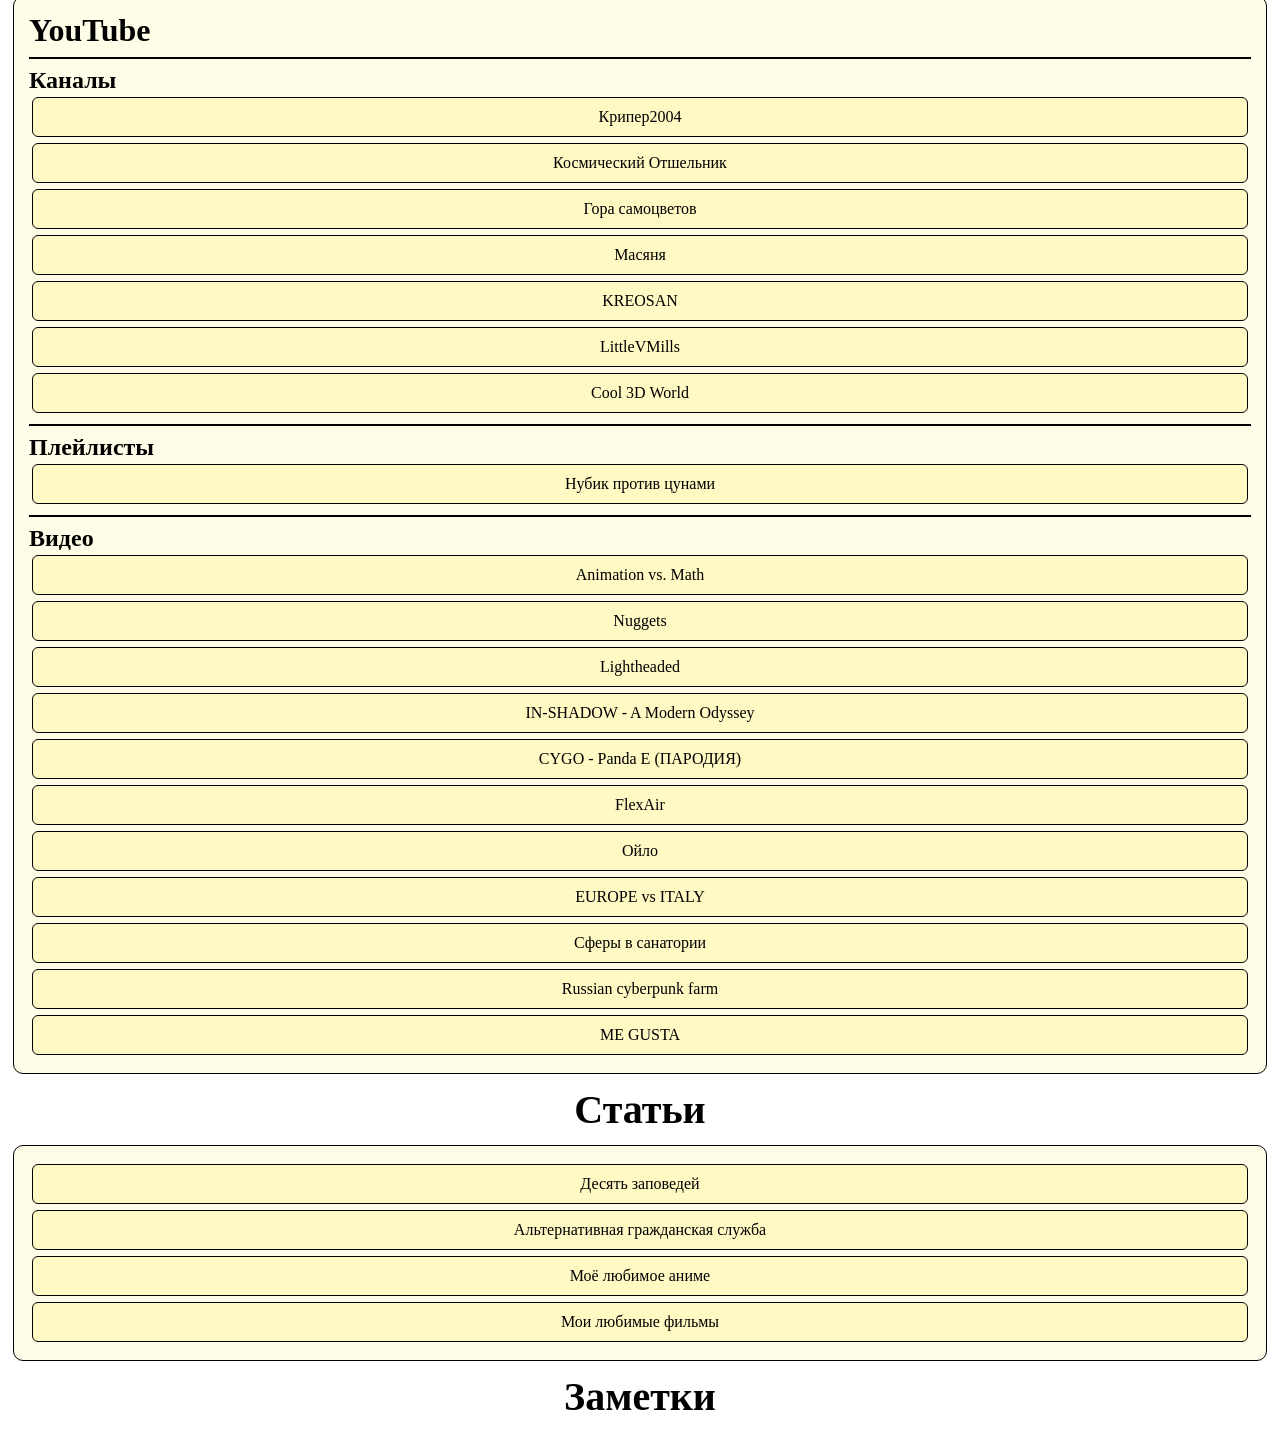
==== commit 75cd4787: "Add VKontakte link to index.html" ====
--- a/index.html
+++ b/index.html
@@ -38,6 +38,10 @@
 <a class="cell" href="https://youtube.com/@2020vosvetebiblii">2020 Во Свете Библии. Лапкин Игнатий</a>
 <a class="cell" href="https://youtube.com/@orthodoxbible">Библиотека. Во свете Библии.</a>
 </refs>
+<hr>
+<refs>
+<a class="cell" href="https://vk.ru/iglapkin">ВКонтакте</a>
+</refs>
 </sec>
 <sec>
 <h1>Архив Интернета</h1>
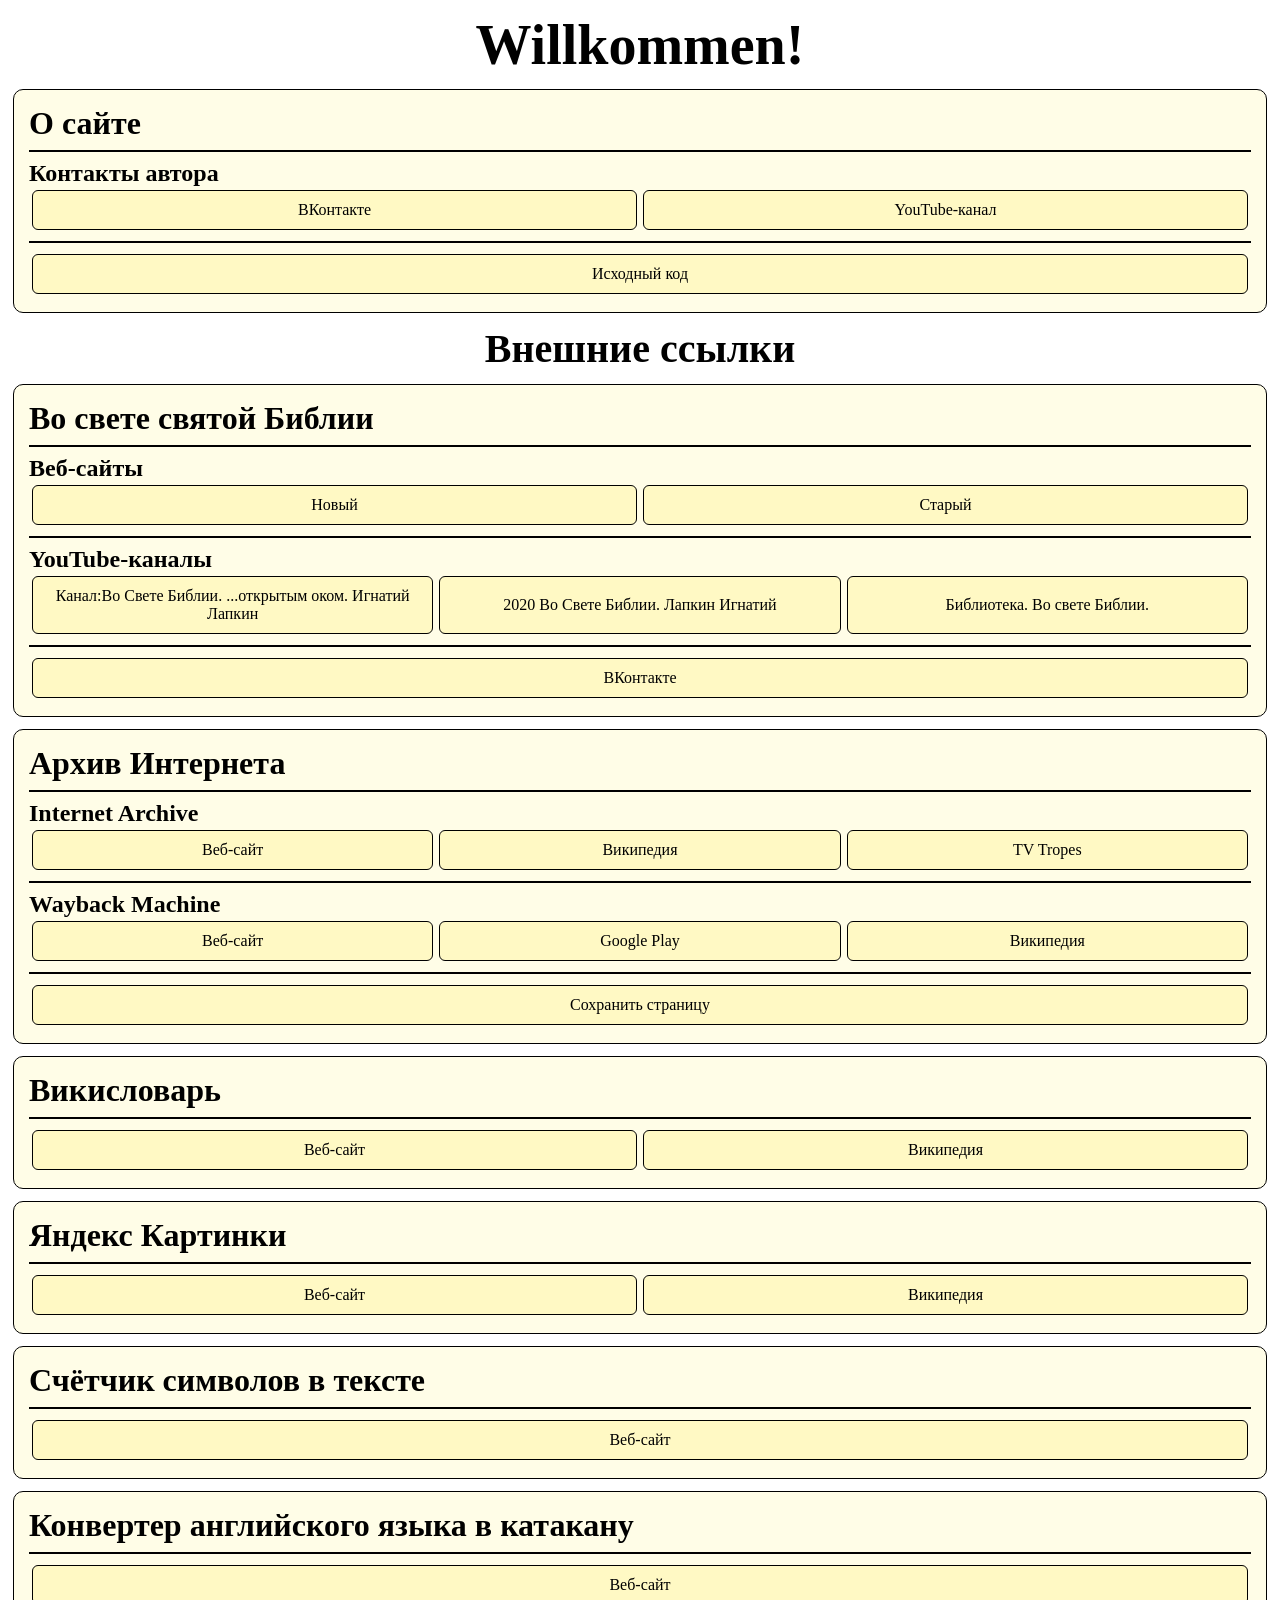
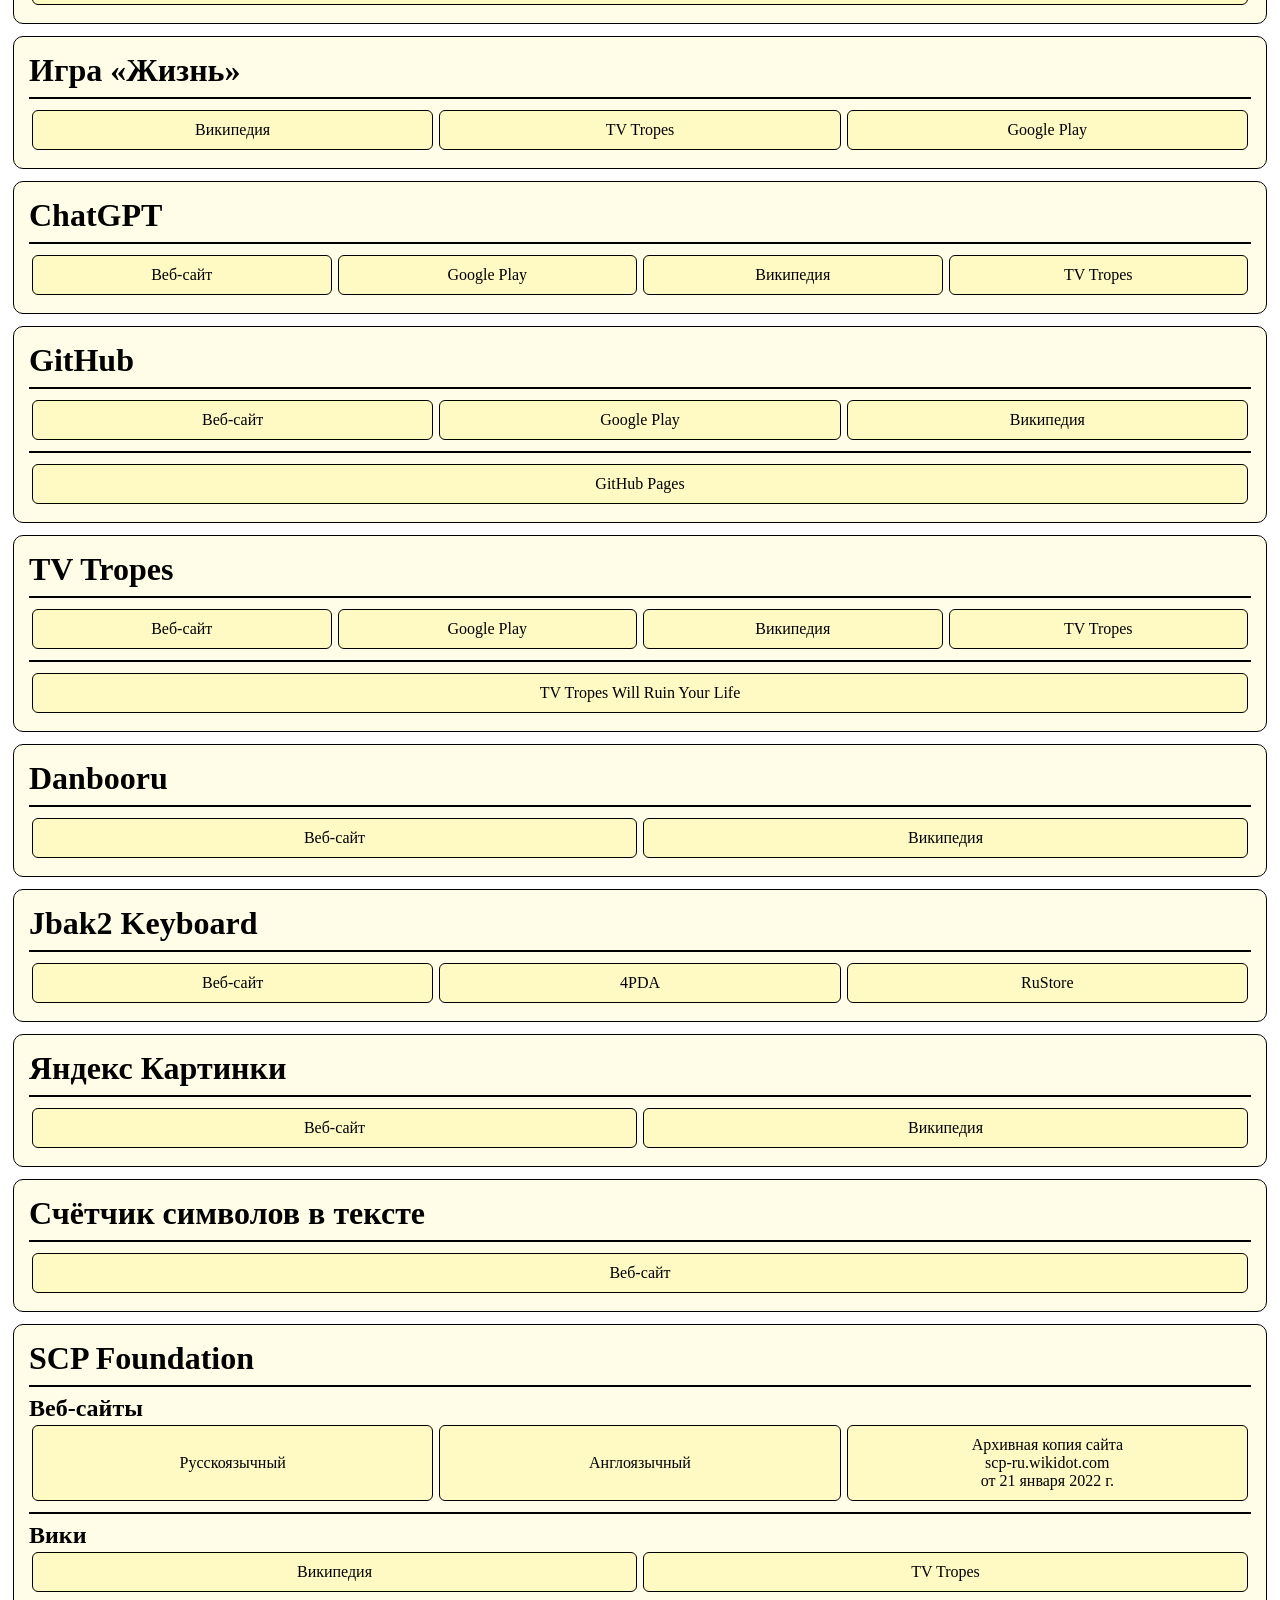
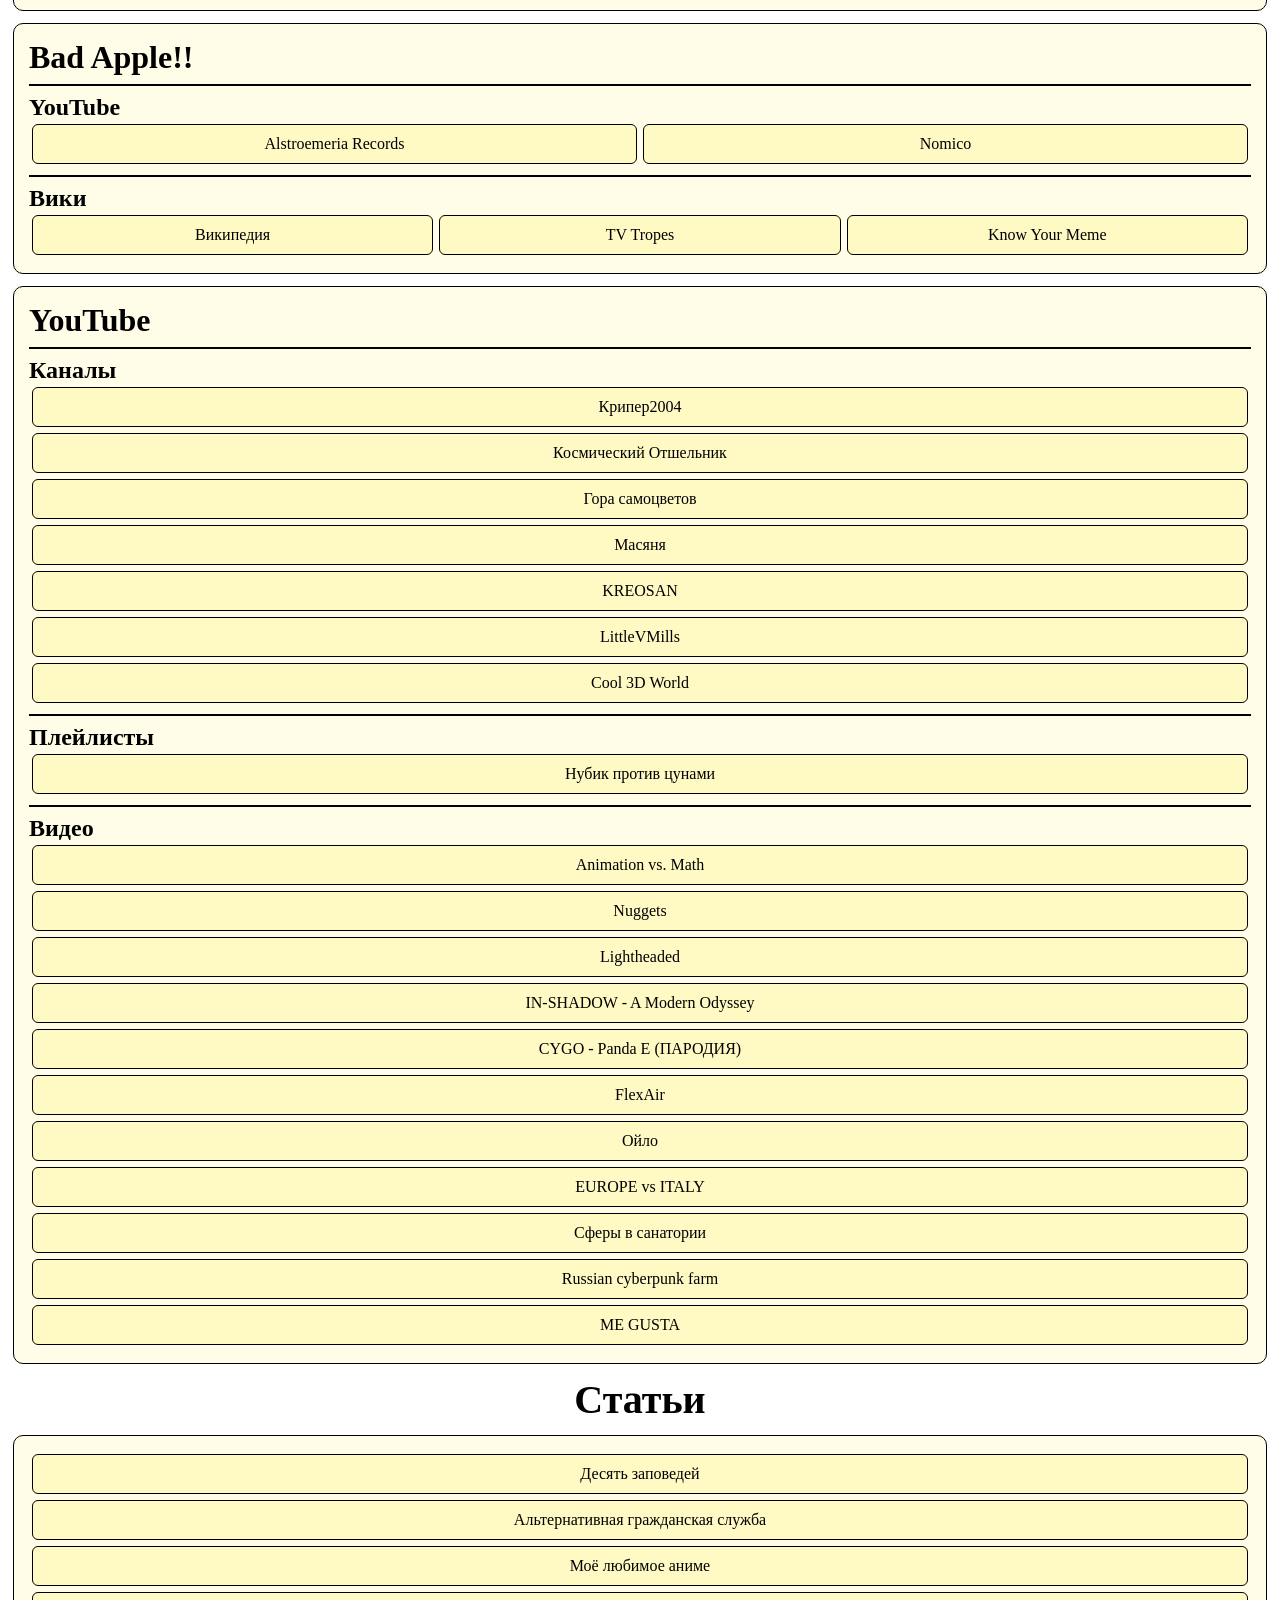
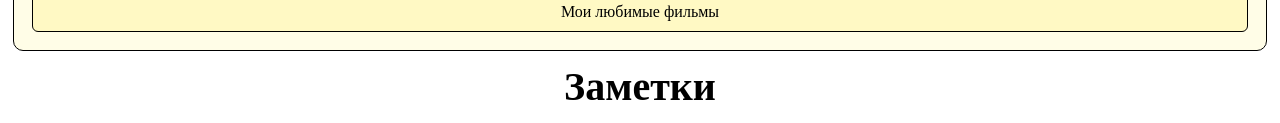
==== commit d87ba68d: "Add new sections for Яндекс Картинки and символов счётчик" ====
--- a/index.html
+++ b/index.html
@@ -158,6 +158,21 @@
 </refs>
 </sec>
 <sec>
+<h1>Яндекс Картинки</h1>
+<hr>
+<refs>
+<a class="cell" href="https://yandex.ru/images">Веб-сайт</a>
+<a class="cell" href="https://ru.wikipedia.org/wiki/Яндекс_Картинки">Википедия</a>
+</refs>
+</sec>
+<sec>
+<h1>Счётчик символов в тексте</h1>
+<hr>
+<refs>
+<a class="cell" href="https://charactercalculator.com/ru">Веб-сайт</a>
+</refs>
+</sec>
+<sec>
 <h1>SCP Foundation</h1>
 <hr>
 <h2>Веб-сайты</h2>
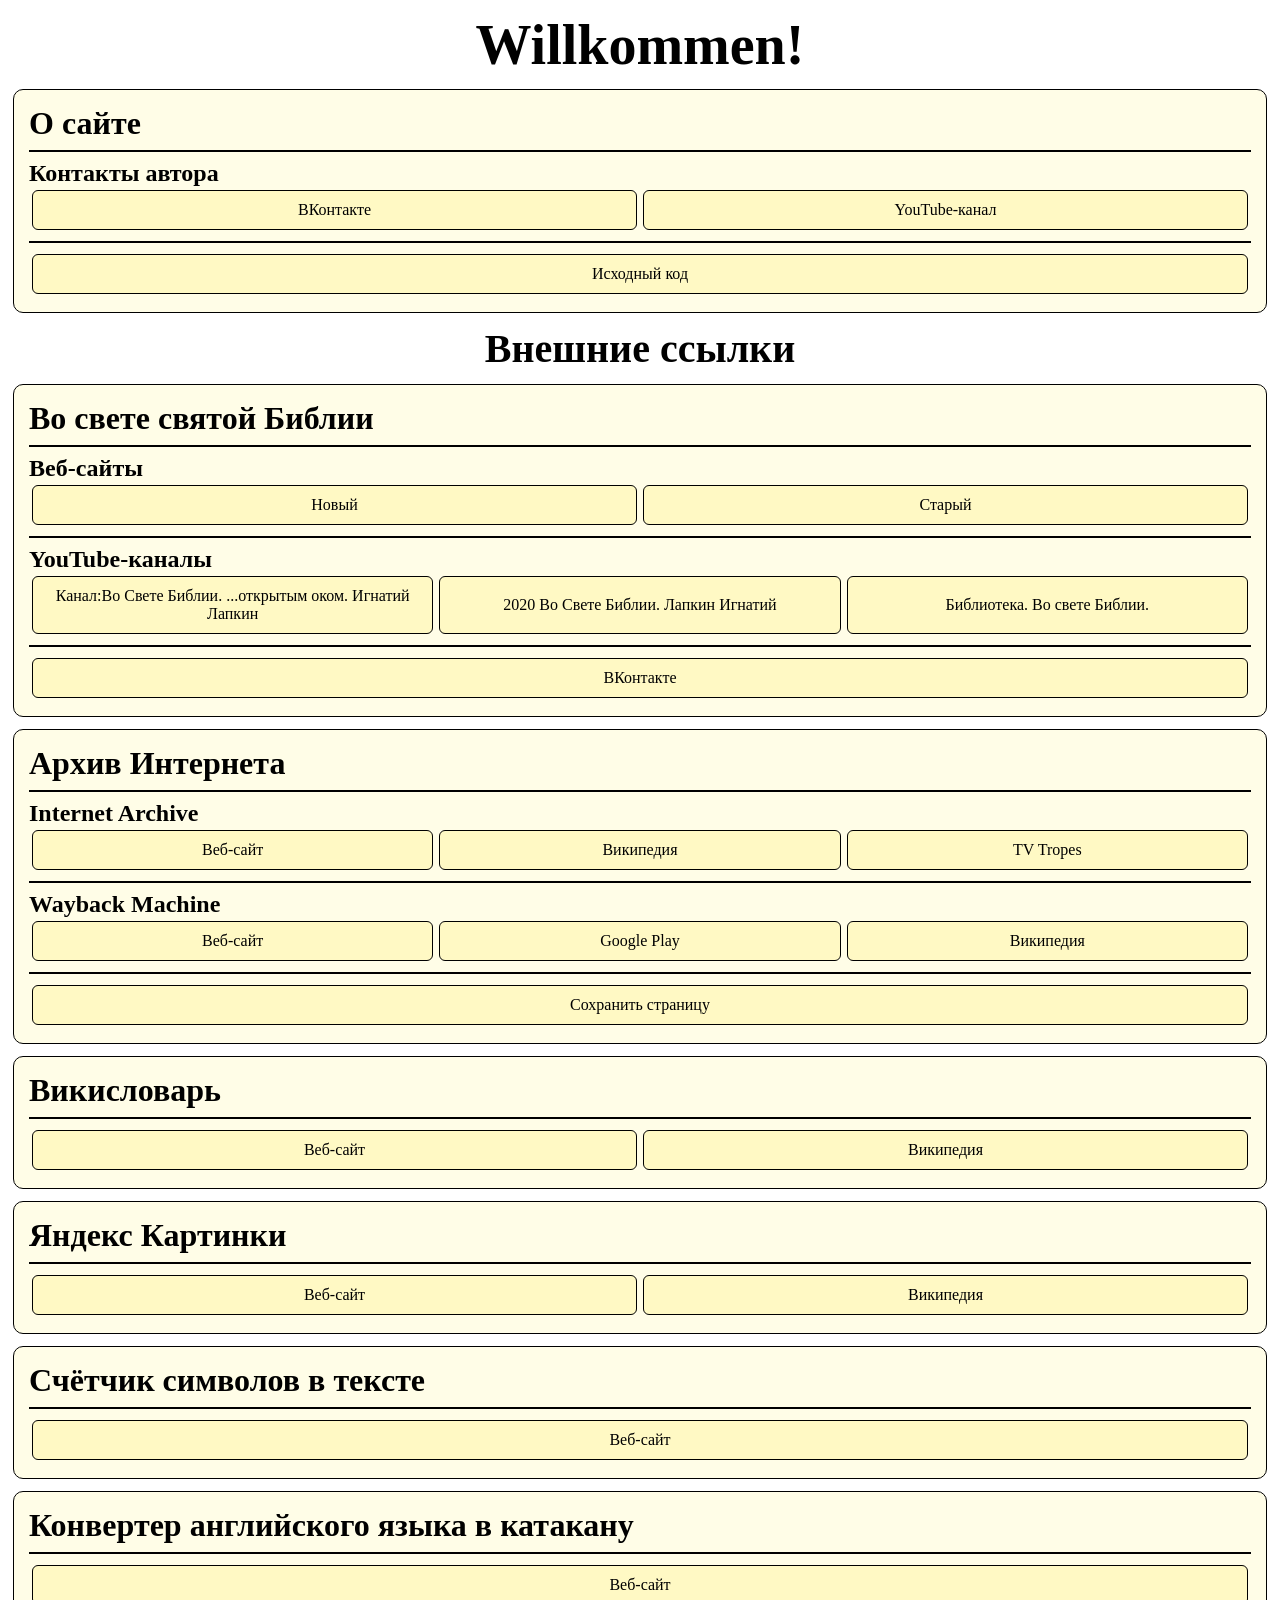
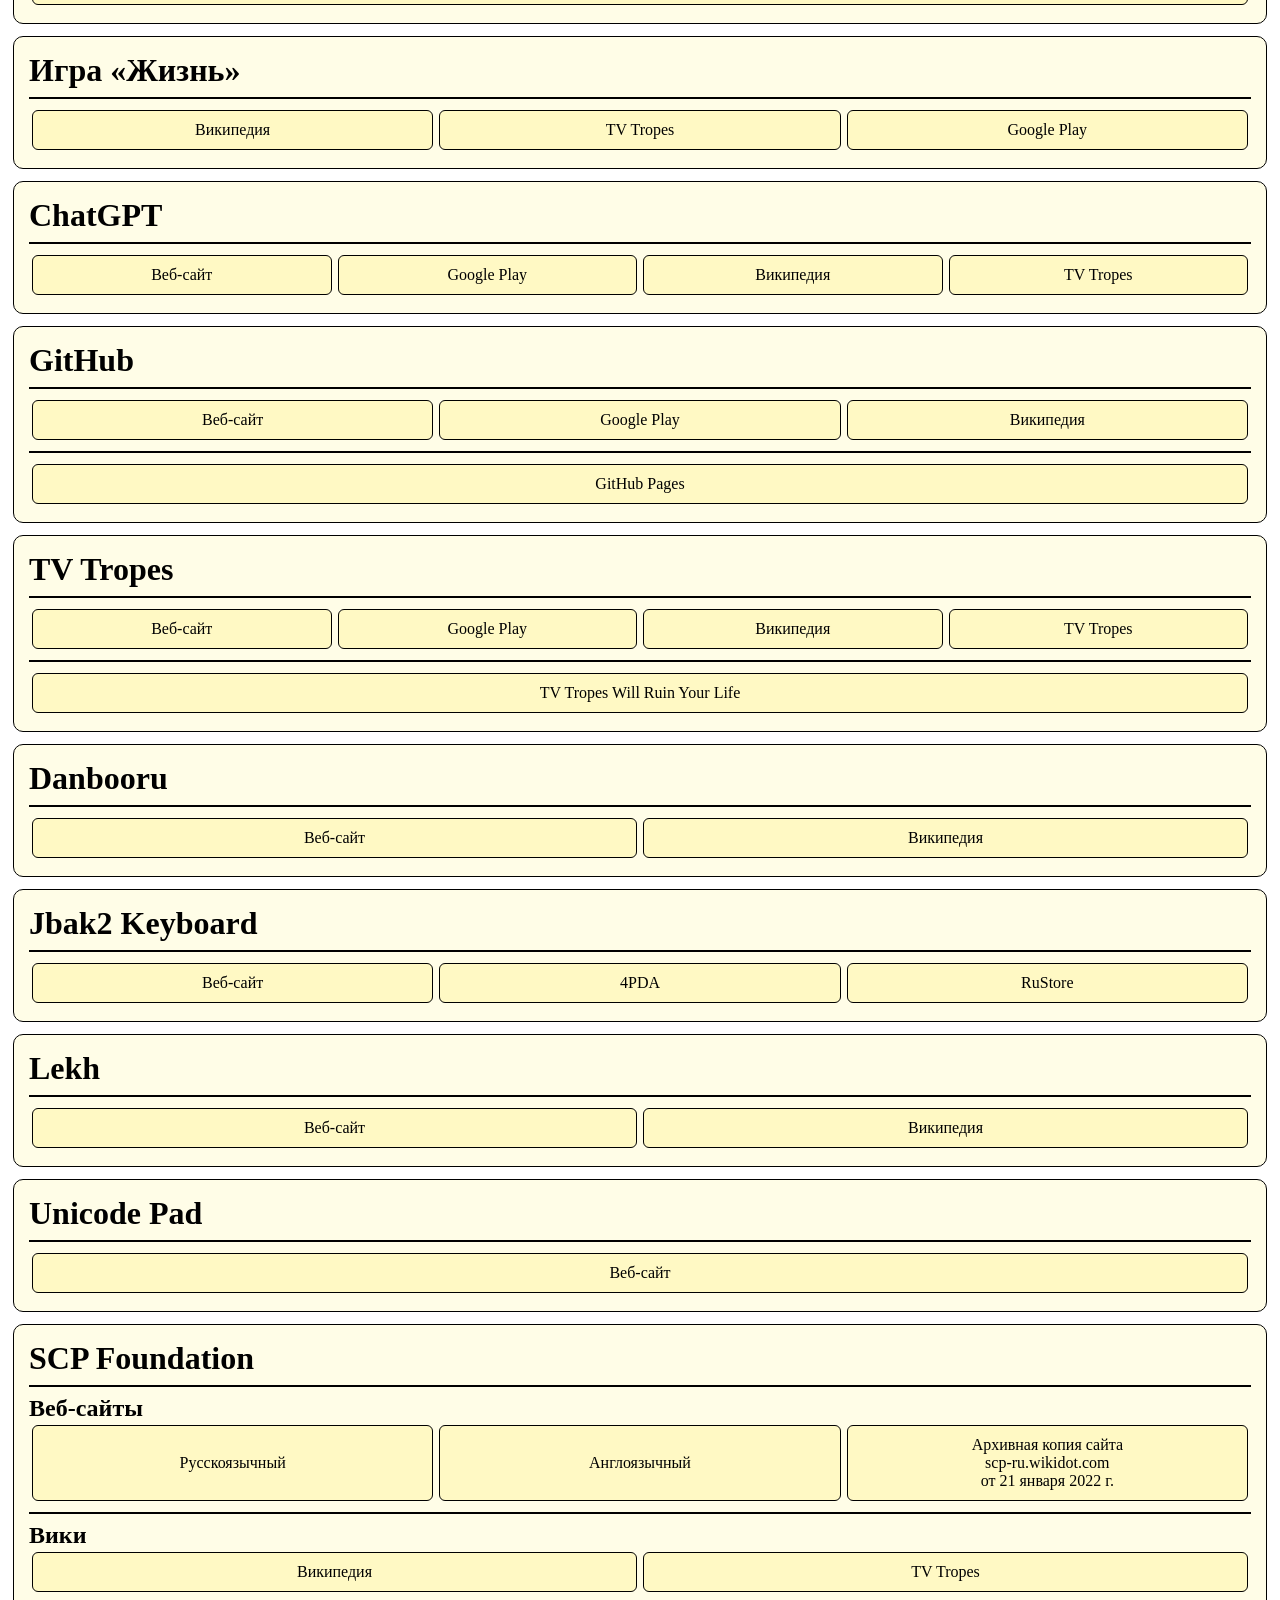
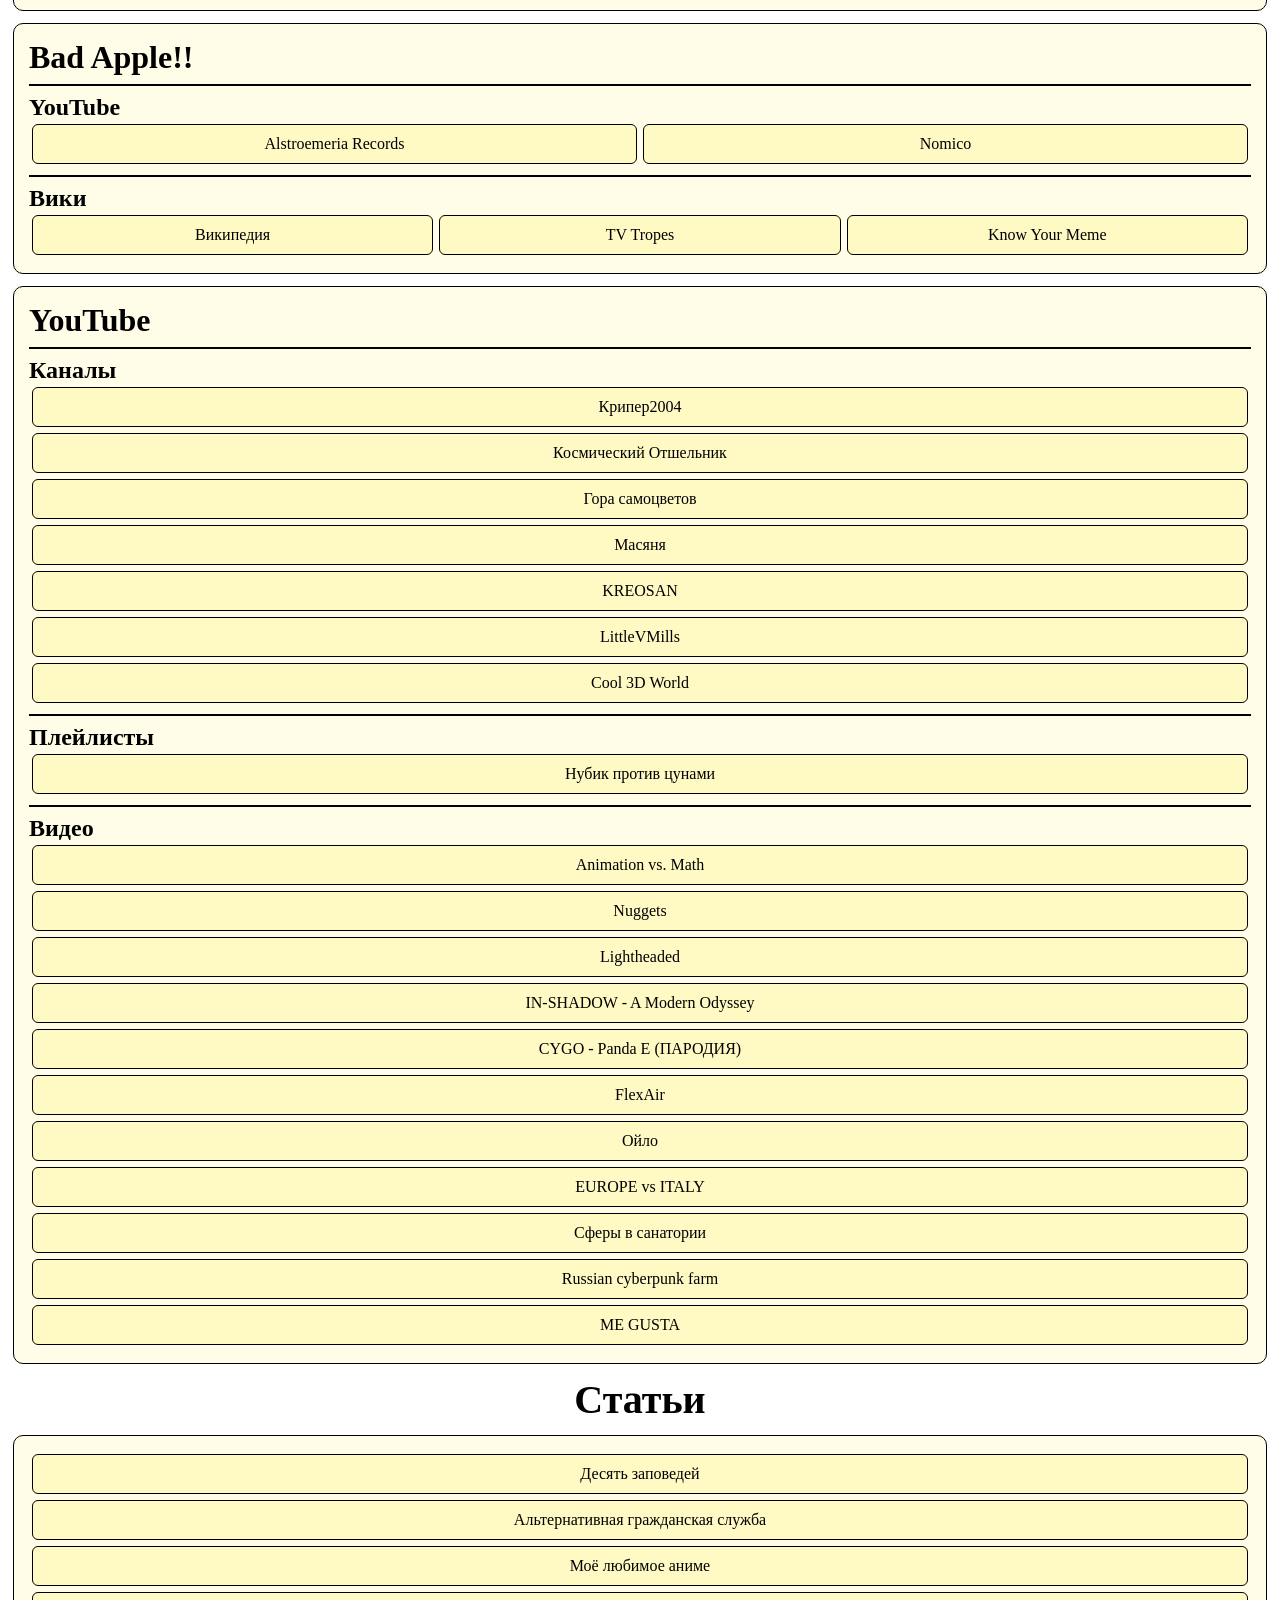
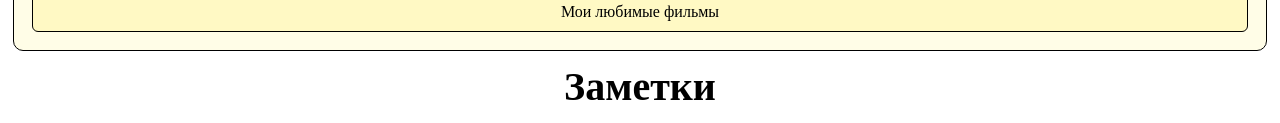
==== commit 2ae42748: "Update section headers in index.html" ====
--- a/index.html
+++ b/index.html
@@ -158,7 +158,7 @@
 </refs>
 </sec>
 <sec>
-<h1>Яндекс Картинки</h1>
+<h1>Lekh</h1>
 <hr>
 <refs>
 <a class="cell" href="https://yandex.ru/images">Веб-сайт</a>
@@ -166,7 +166,7 @@
 </refs>
 </sec>
 <sec>
-<h1>Счётчик символов в тексте</h1>
+<h1>Unicode Pad</h1>
 <hr>
 <refs>
 <a class="cell" href="https://charactercalculator.com/ru">Веб-сайт</a>
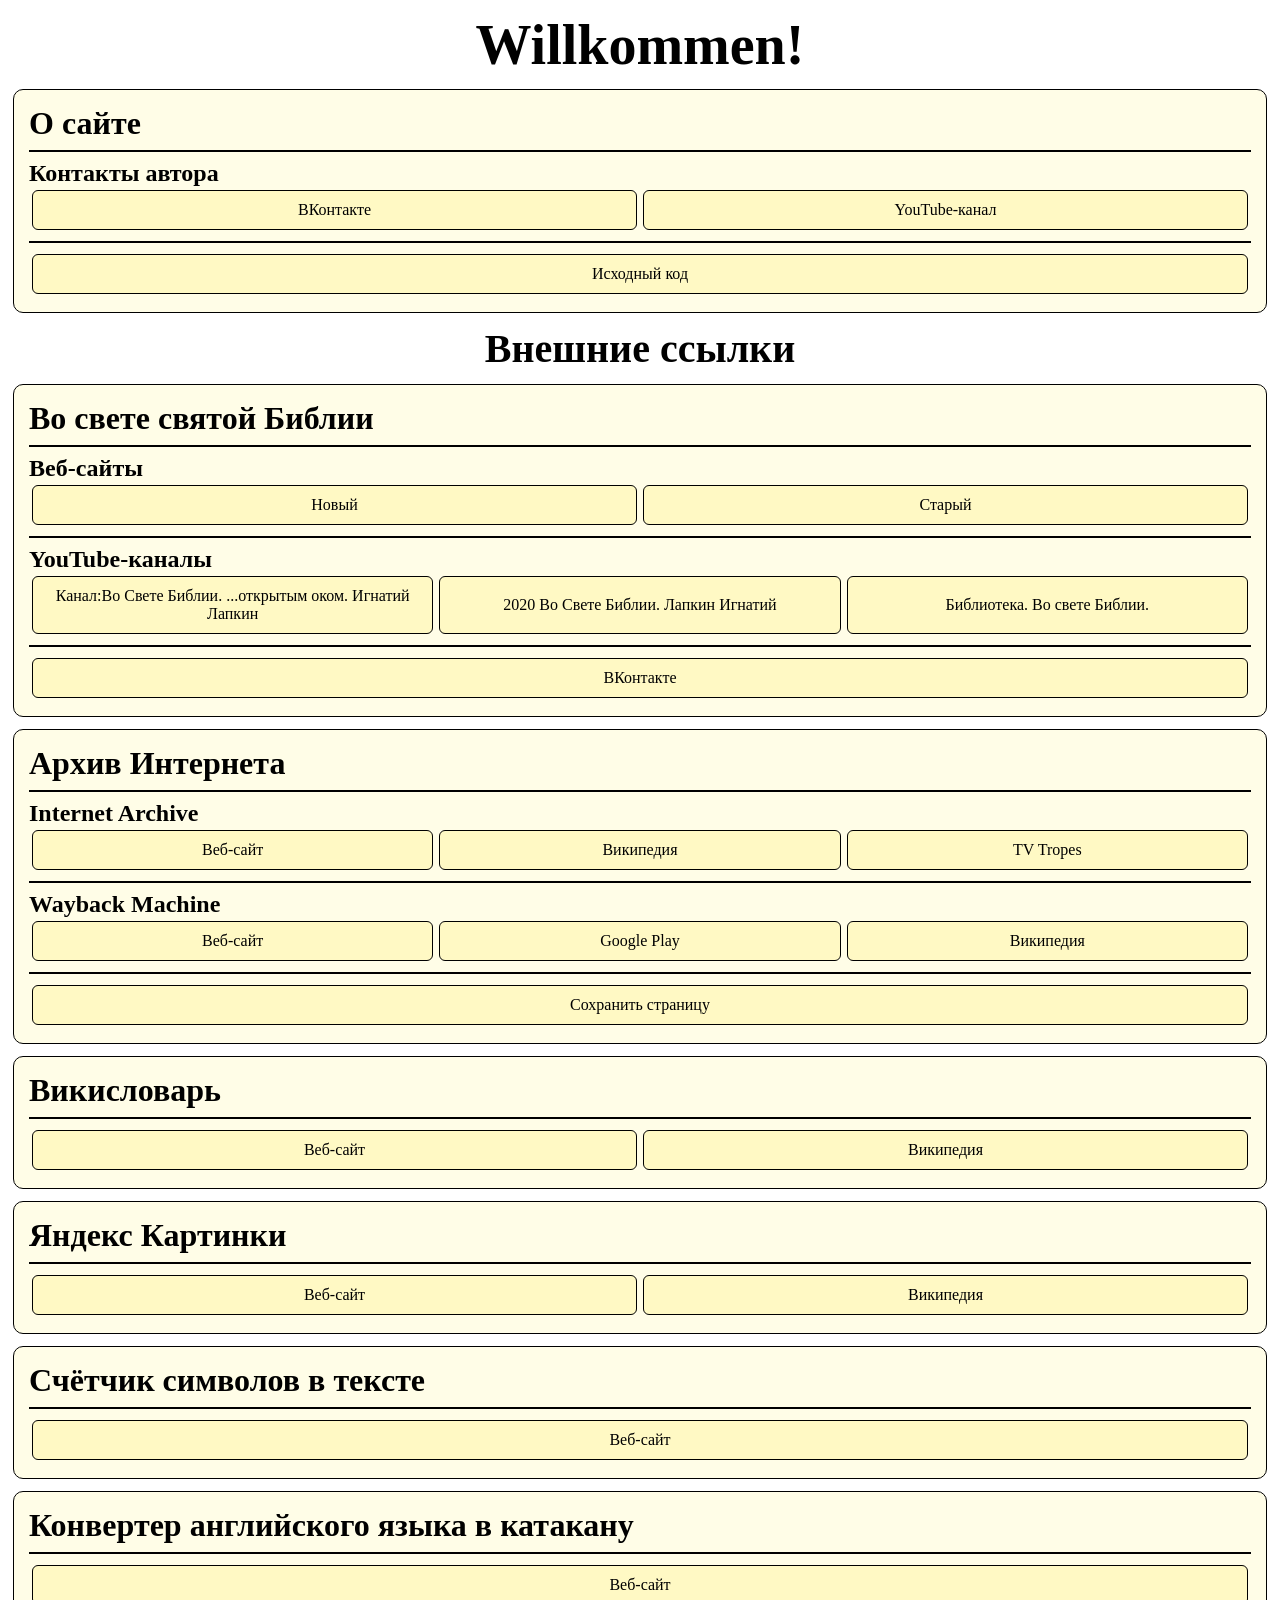
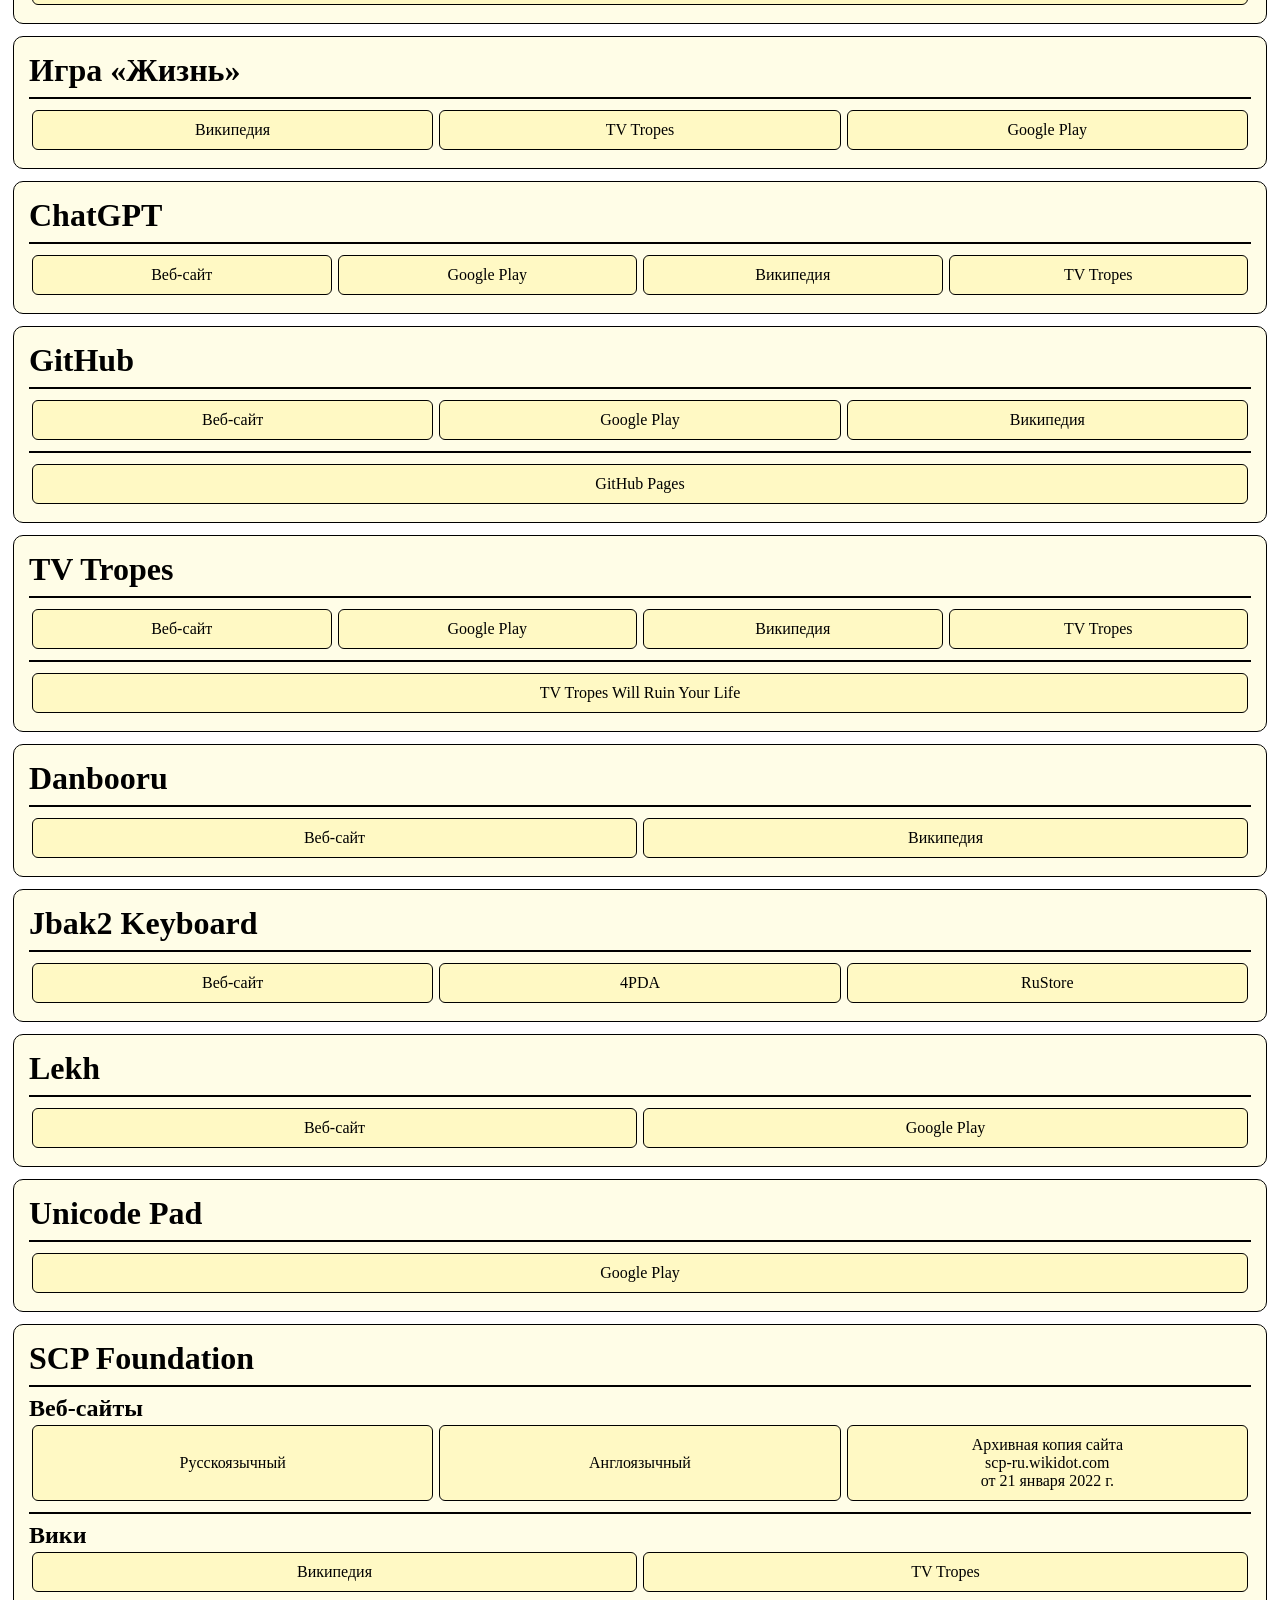
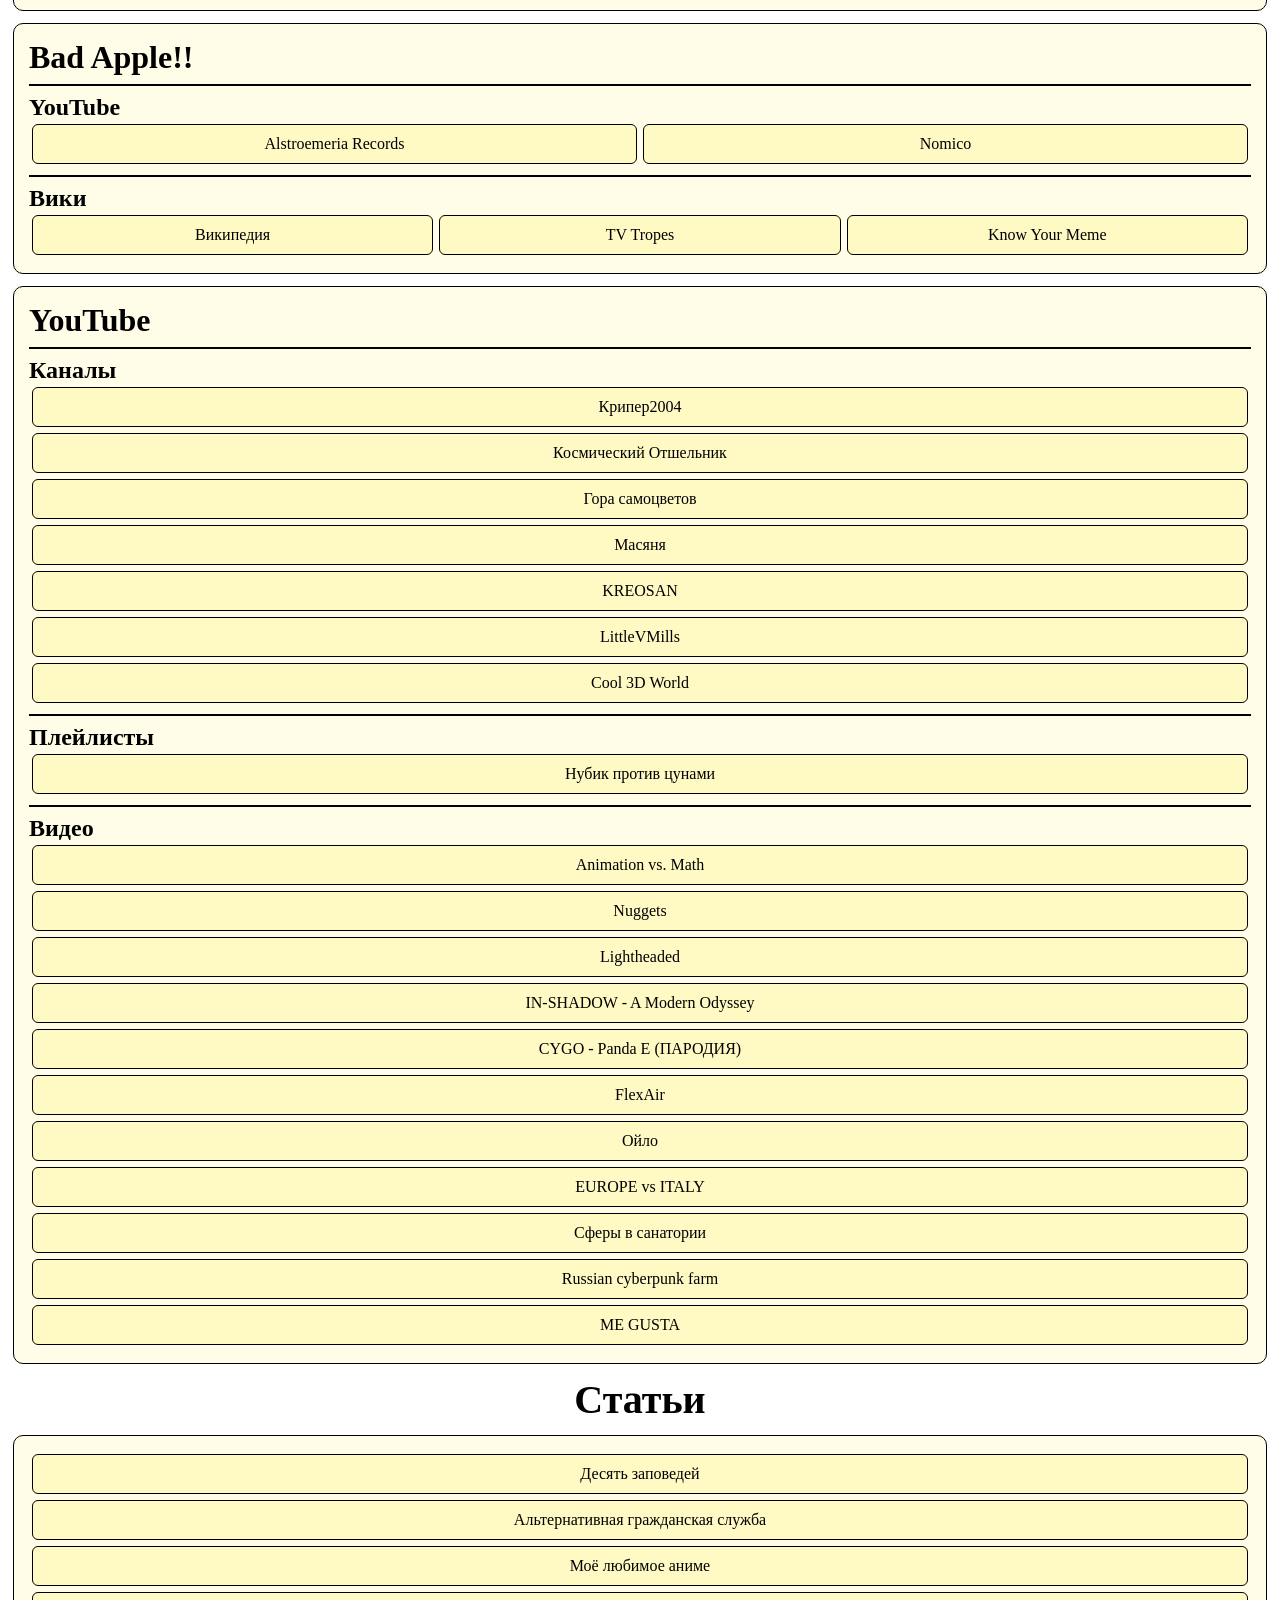
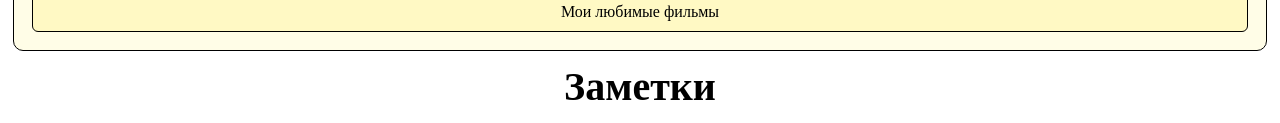
==== commit d40860ee: "Update links for Lekh and Unicode Pad sections" ====
--- a/index.html
+++ b/index.html
@@ -161,15 +161,15 @@
 <h1>Lekh</h1>
 <hr>
 <refs>
-<a class="cell" href="https://yandex.ru/images">Веб-сайт</a>
-<a class="cell" href="https://ru.wikipedia.org/wiki/Яндекс_Картинки">Википедия</a>
+<a class="cell" href="https://lekh.app">Веб-сайт</a>
+<a class="cell" href="https://play.google.com/store/apps/details?id=com.avabodh.lekh">Google Play</a>
 </refs>
 </sec>
 <sec>
 <h1>Unicode Pad</h1>
 <hr>
 <refs>
-<a class="cell" href="https://charactercalculator.com/ru">Веб-сайт</a>
+<a class="cell" href="https://play.google.com/store/apps/details?id=jp.ddo.hotmist.unicodepad">Google Play</a>
 </refs>
 </sec>
 <sec>
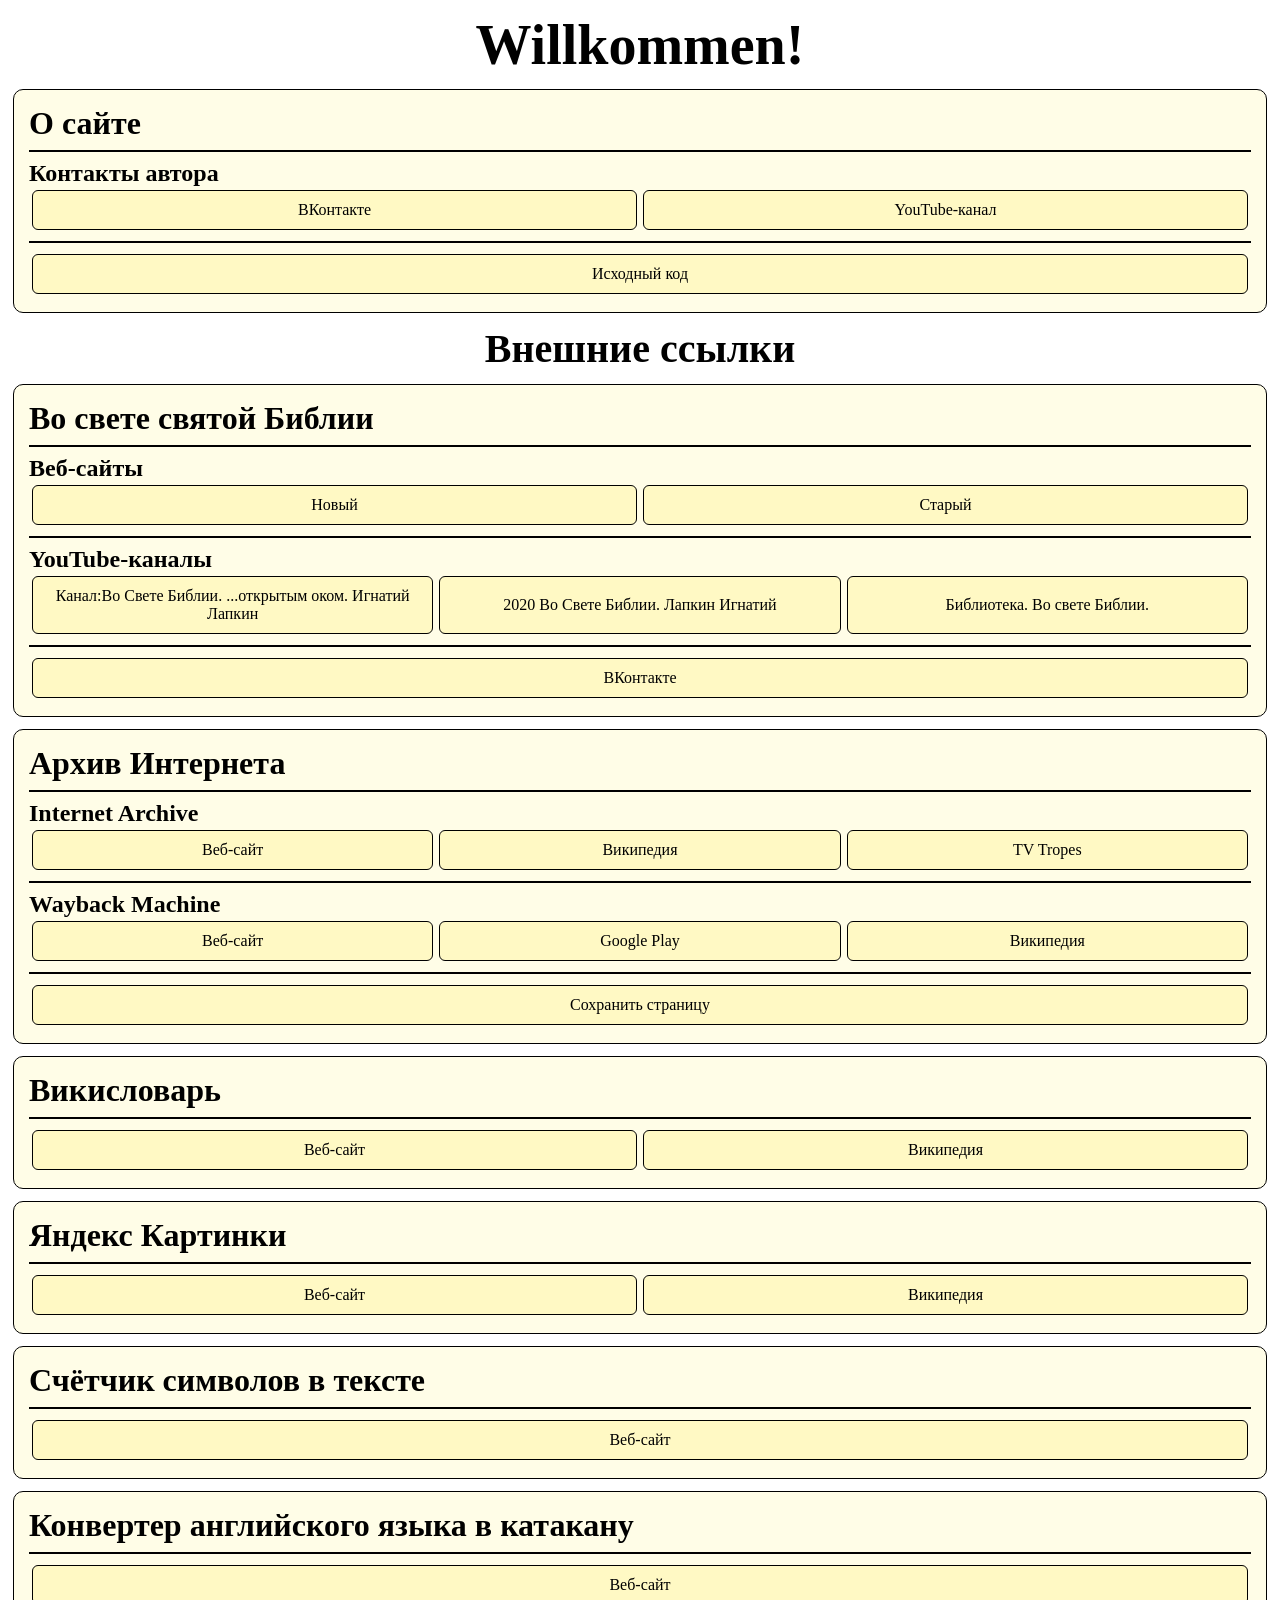
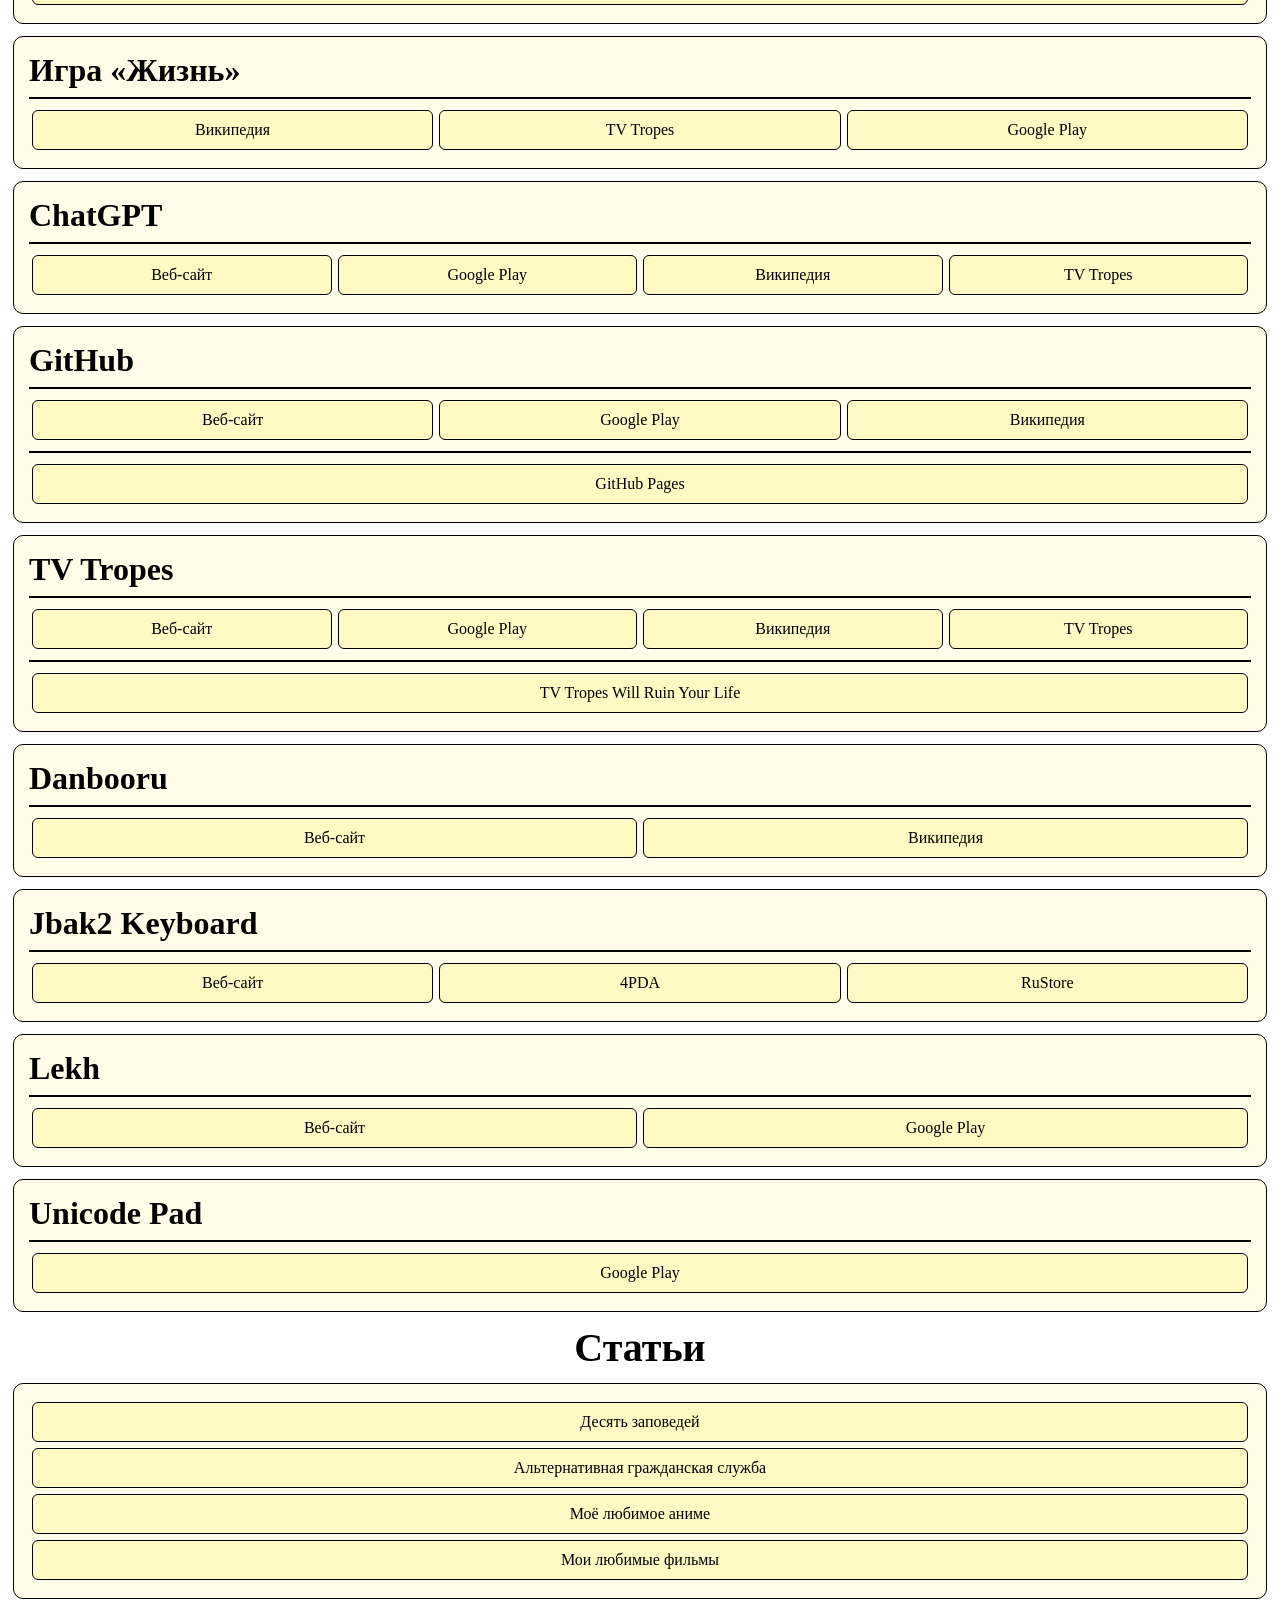
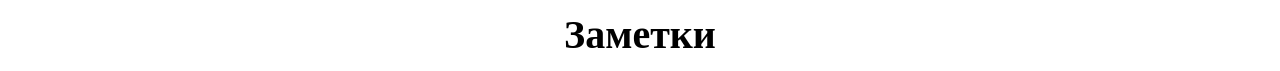
==== commit 24378d43: "Update index.html" ====
--- a/index.html
+++ b/index.html
@@ -172,6 +172,7 @@
 <a class="cell" href="https://play.google.com/store/apps/details?id=jp.ddo.hotmist.unicodepad">Google Play</a>
 </refs>
 </sec>
+<!--
 <sec>
 <h1>SCP Foundation</h1>
 <hr>
@@ -270,6 +271,7 @@
 <a class="cell" href="https://youtu.be/-XsgVtLVyZM">ME GUSTA</a>
 </refs>
 </sec>
+-->
 <hc>Статьи</hc>
 <sec>
 <refs>
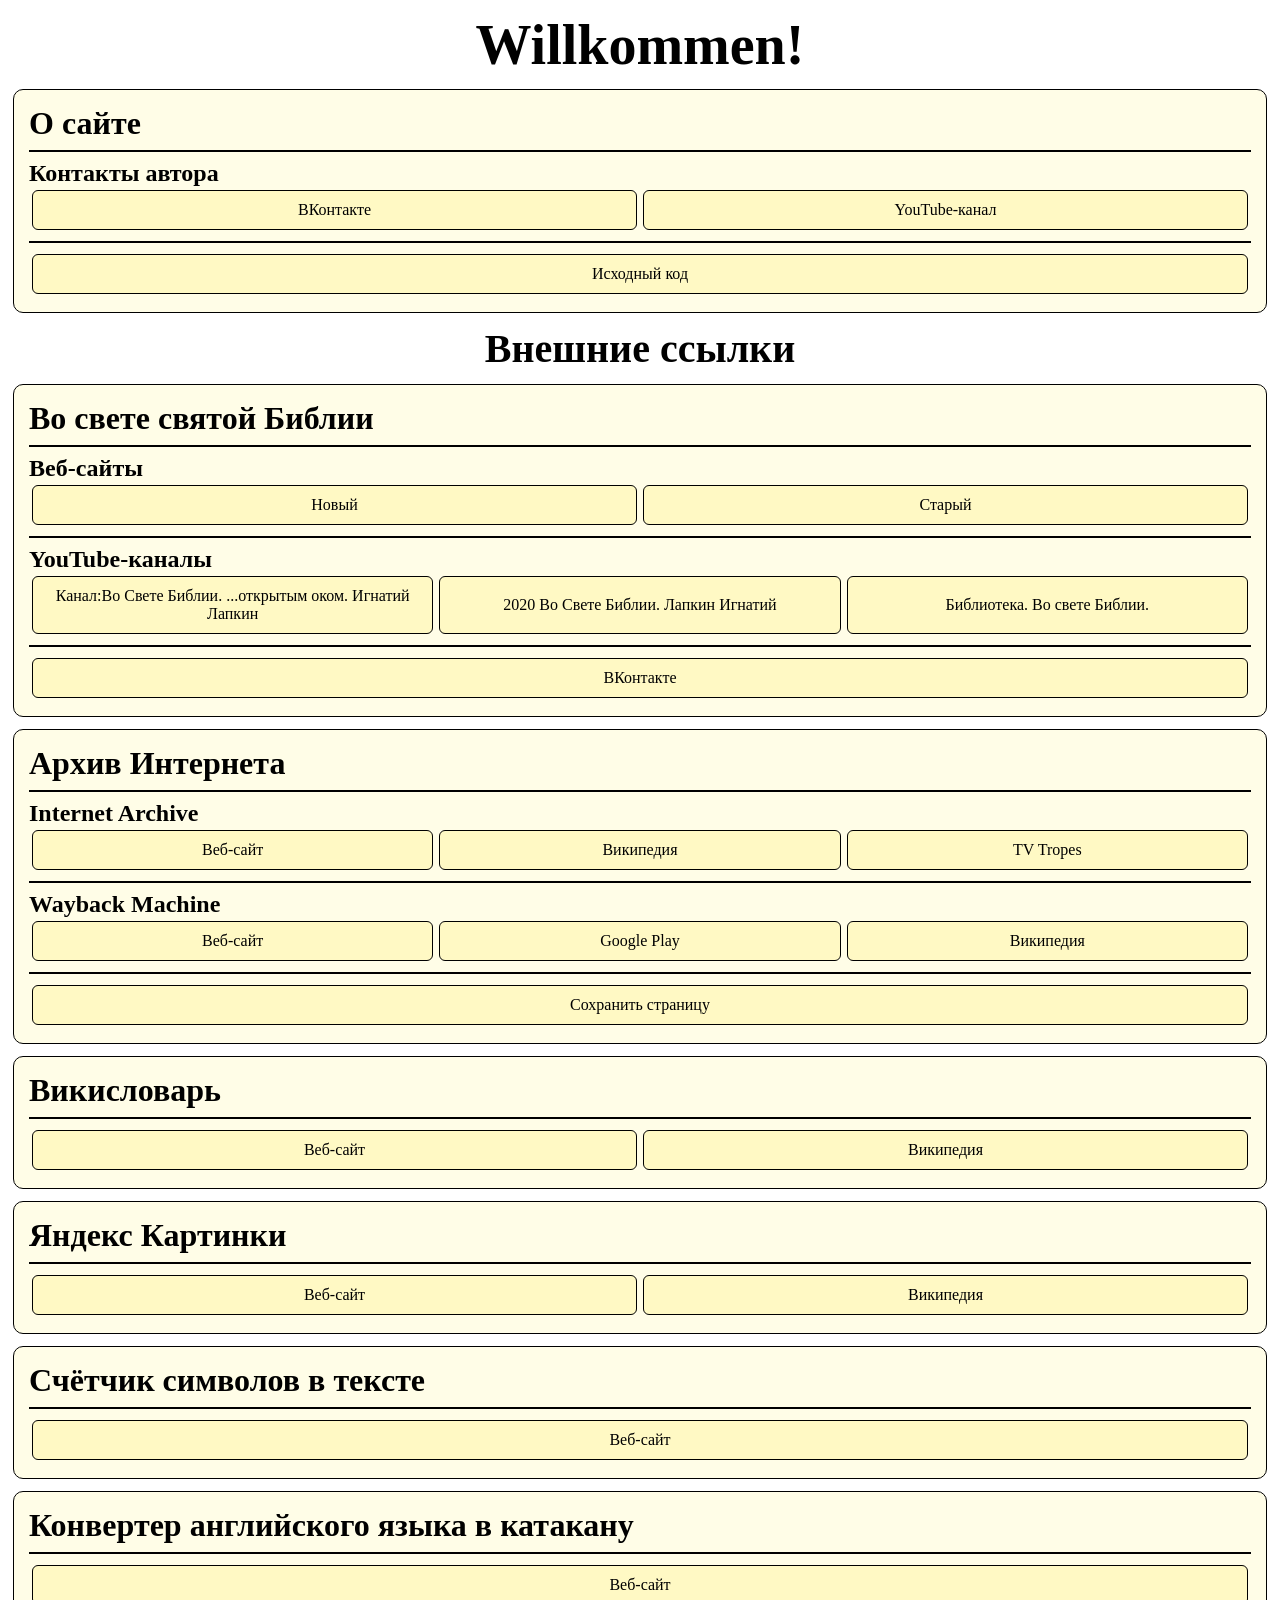
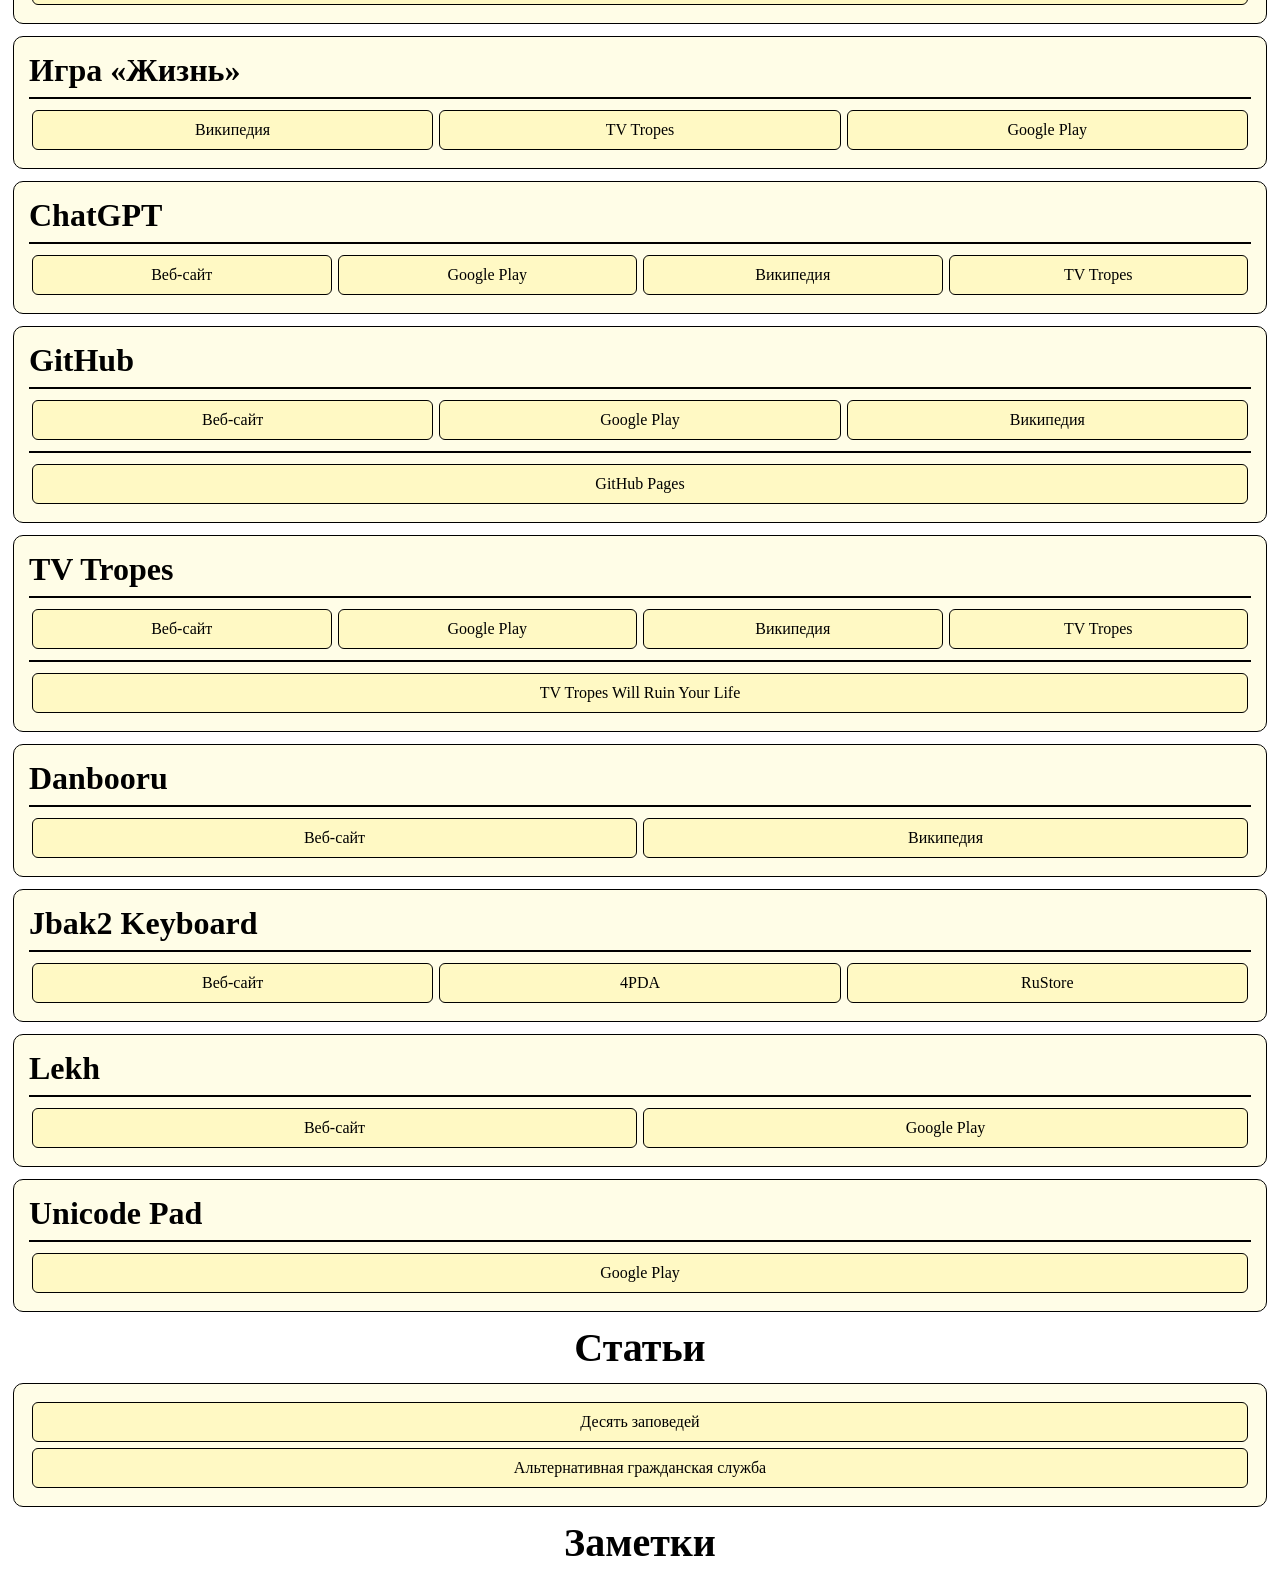
==== commit 522c1663: "Comment out favorite anime and movies links Comment out links to favorite anime and movies." ====
--- a/index.html
+++ b/index.html
@@ -280,12 +280,14 @@
 <refs>
 <a class="cell" href="/pages/Alternative_civilian_service.html">Альтернативная гражданская служба</a>
 </refs>
+<!--
 <refs>
 <a class="cell" href="/pages/My_favorite_anime.html">Моё любимое аниме</a>
 </refs>
 <refs>
 <a class="cell" href="/pages/My_favorite_movies.html">Мои любимые фильмы</a>
 </refs>
+-->
 <refs>
 
 </refs>
